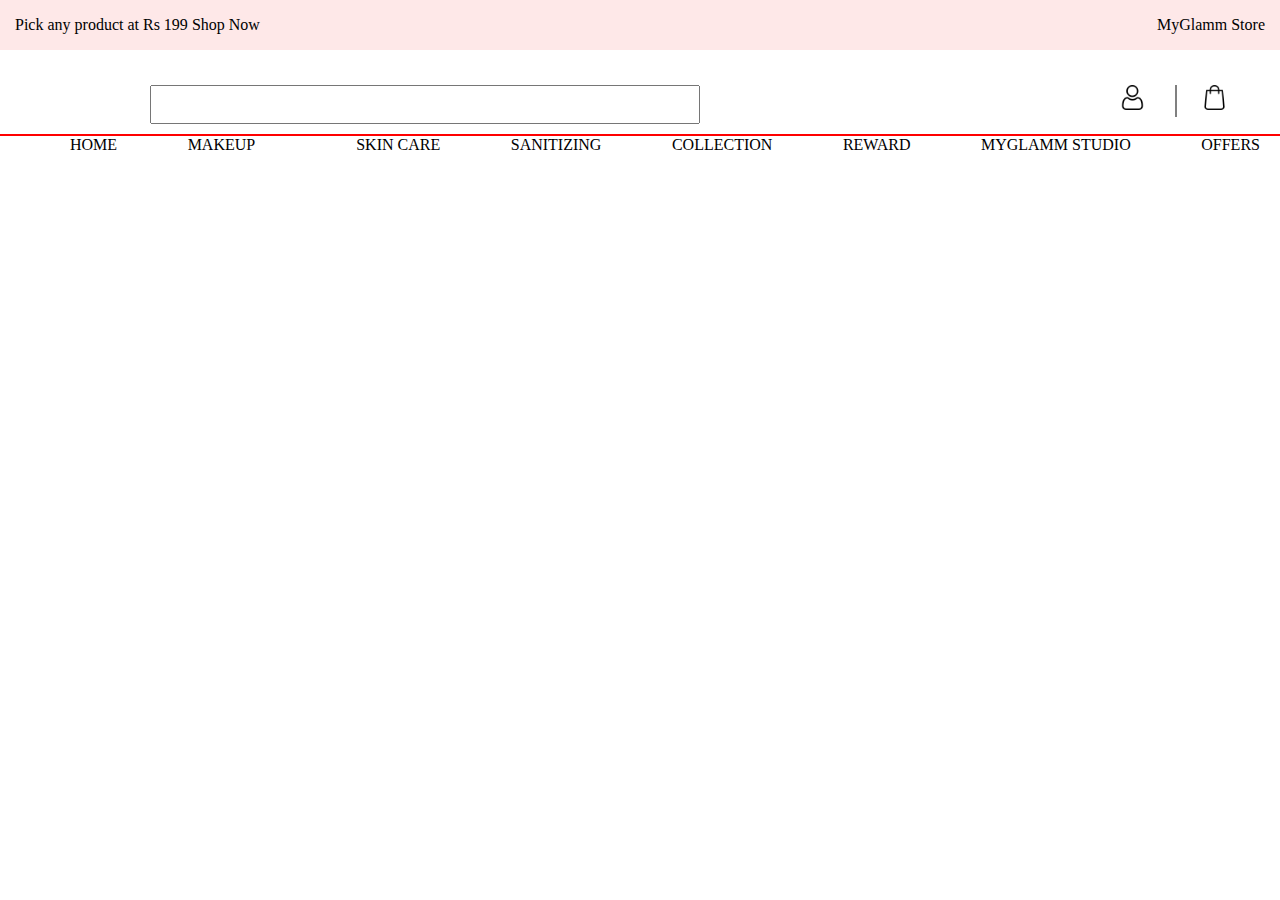
==== index.html @ 9468b870 "fp05_143_day_4" ====
<!DOCTYPE html>
<html lang="en">
<head>
    <meta charset="UTF-8">
    <meta http-equiv="X-UA-Compatible" content="IE=edge">
    <meta name="viewport" content="width=device-width, initial-scale=1.0">
    <title>Home</title>
    
    <link rel="stylesheet" href="./form.css">
    <link rel="stylesheet" href="./navbar.css">
</head>
<body>
    <div id="nav_box"></div>
    <div id="login_signup_box">
        <img src="../image/icon/cross.png" id="cross_symbole" />
        <div id="login_box"></div>
        <div id="signup_box"></div>
        <div id="login_signup">
            <button id="login_btn">Login</button>
            <button id="signup_btn">Signup</button>
        </div>
    </div>
    
   
</body>
</html>
<script src="./index.js" type="module"></script>
---- form.css ----
#cross_symbole{
    width: 35px;
    position: absolute;
    right: 15px;
    top: 15px;
}
#login_signup_logo{
    width: 30px;
}

#login_signup_box{
    position: absolute;
    display: none;
    width: 400px;
    height: 450px;
    background-color: rgb(161, 63, 63);
    margin-left: 400px;
    margin-top: 50px;
}

#signup_box{
    width: 300px;
    height: 350px;
    background-color: rgb(145, 53, 122);
    position: relative;
    top: 10px;
    left: 50px;
}

#signup_box{
    display: none;
}

#login_signup button{
    padding: 8px 15px;
}
#login_box{
    width: 300px;
    height: 350px;
    background-color: rgb(145, 53, 122);

    position: relative;
    top: 10px;
    left: 50px;
}
input{
    width: 80%;
    line-height: 30px;
    margin-left: 30px;
    margin-top: 20px;
}
#login_signup{
    position: relative;
    top: 40px;
    left: 100px;
}
#login_signup button{
    padding: 10px 30px;
}

.submit_btn{
    padding: 10px 30px;
    margin-top: 50px;
    margin-left: 100px
}
#already_account{
    margin-top: 30px;
    margin-left: 50px;
    color: white;
    font-size: 18px;
}
#already_login{
    color: rgb(156, 137, 30);
}
#signup_link_in_login{
    margin-top: 30px;
    margin-left: 50px;
    color: white;
    font-size: 18px;  
}
#signup_link_in_login span{
    color: rgb(214, 104, 31);
}
---- navbar.css ----
*{
    margin: 0px;
    padding: 0px;
    box-sizing: border-box;
}
#top_nav{
    width: 100%;
    height: 50px;
    background-color: #FEE8E8;
    display: flex;
    justify-content:space-between;
    align-items: center;
}
#pick_porduct{
    padding-left: 15px;
}
#myGlamm_store{
    padding-right: 15px;
}
#navbar{
    display: flex;
    justify-content:space-between;
    flex-grow: 5;
    border-bottom: 2px solid red;
}
#logo_container{
    flex-grow: 2;
    padding: 20px 0px;
    padding-left: 15px;
}
#search_bar{
    flex-grow: 8;
    padding: 15px 0px;
    padding-bottom: 10px;
}
#search_bar input{
    width: 550px;
    line-height: 35px;
}
#login_cart{
    display: flex;
    flex-grow: 1;
    gap: 30px;
    padding-top: 35px;

}
#bag_cart{
    border-left: 2px solid gray;
    height: 32px;
    padding-left: 25px;
}
#bag_cart img,#login_signup_img img{
    width: 25px;
}
#nav_link ul{
    display: flex;
    justify-content: space-between;
}
#nav_link li{
    padding: 0px 20px;
    text-decoration: none;
    list-style: none;
    color: red;
    /* background-color: blue; */
}
a{
    text-decoration: none;
    color: black
}
#nav_link{
    margin-left: 50px;
    position: relative;
}

#nav_makeup_div{
    width: 1100px;
    height: 480px;
    background-color: darkgray;
    display: none; 
    position: absolute;
    top: 15px;
    left: 25px;
}
#makeup:hover #nav_makeup_div{
    display: block;
}
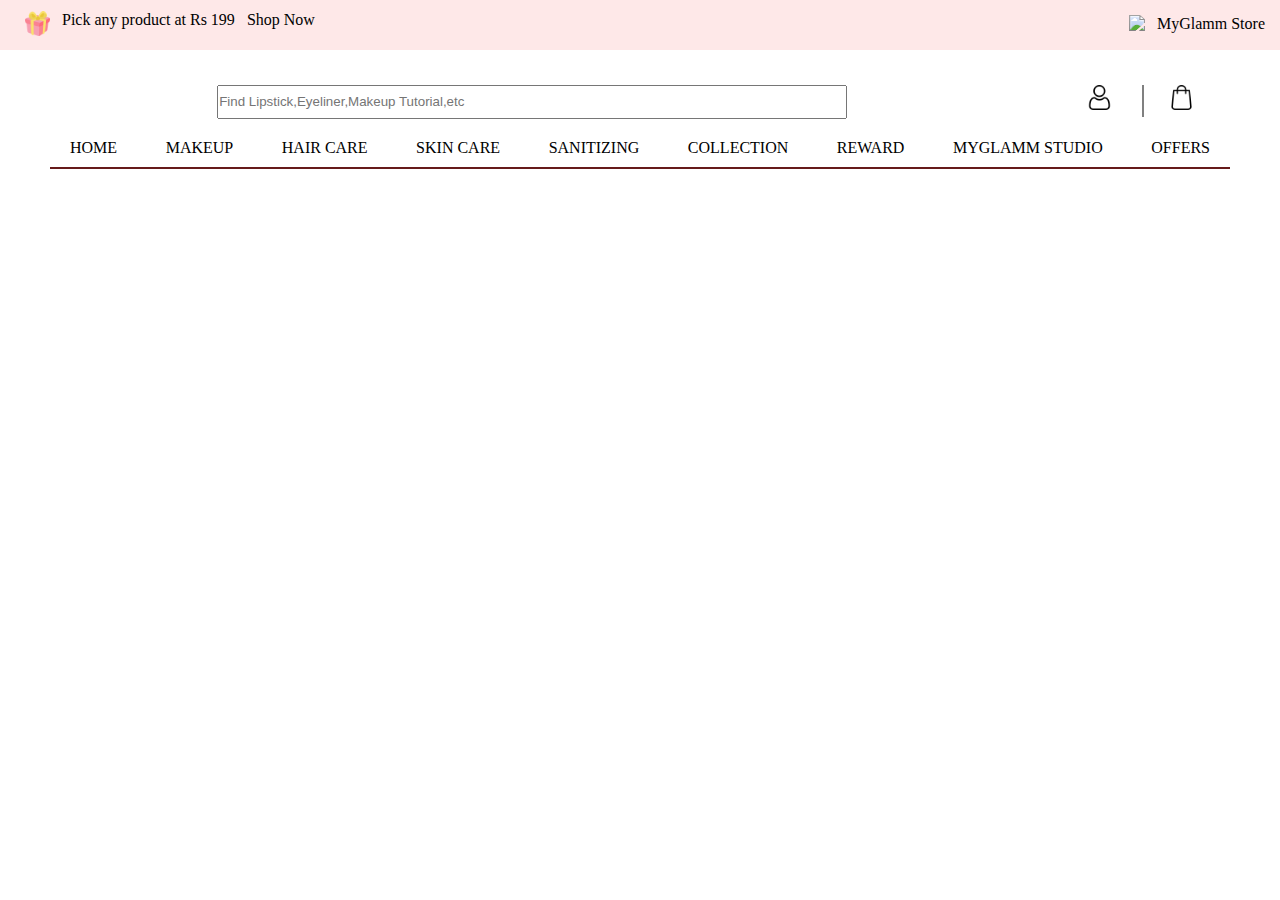
==== commit 2b15dec3: "navbar added" ====
--- a/index.html
+++ b/index.html
@@ -6,8 +6,10 @@
     <meta name="viewport" content="width=device-width, initial-scale=1.0">
     <title>Home</title>
     
+    <link rel="stylesheet" href="https://cdnjs.cloudflare.com/ajax/libs/font-awesome/4.7.0/css/font-awesome.min.css">
     <link rel="stylesheet" href="./form.css">
     <link rel="stylesheet" href="./navbar.css">
+    <link rel="stylesheet" href="./footer.css">
 </head>
 <body>
     <div id="nav_box"></div>
@@ -20,6 +22,7 @@
             <button id="signup_btn">Signup</button>
         </div>
     </div>
+    <div id="footer"></div>
     
    
 </body>
--- a/form.css
+++ b/form.css
@@ -13,15 +13,16 @@
     display: none;
     width: 400px;
     height: 450px;
-    background-color: rgb(161, 63, 63);
+    background-color: white;
     margin-left: 400px;
     margin-top: 50px;
+    box-shadow: rgba(0, 0, 0, 0.35) 0px 5px 15px;
 }
 
 #signup_box{
     width: 300px;
     height: 350px;
-    background-color: rgb(145, 53, 122);
+    /* background-color: rgb(145, 53, 122); */
     position: relative;
     top: 10px;
     left: 50px;
@@ -37,18 +38,18 @@
 #login_box{
     width: 300px;
     height: 350px;
-    background-color: rgb(145, 53, 122);
+    background-color: rgb(228, 181, 80);
 
     position: relative;
     top: 10px;
     left: 50px;
 }
-input{
-    width: 80%;
+ input{
+    width: 70%;
     line-height: 30px;
     margin-left: 30px;
-    margin-top: 20px;
-}
+     margin-top: 20px;
+ }
 #login_signup{
     position: relative;
     top: 40px;
--- a/navbar.css
+++ b/navbar.css
@@ -12,16 +12,29 @@
     align-items: center;
 }
 #pick_porduct{
+    display: flex;
+    gap: 12px;
     padding-left: 15px;
 }
+#pick_porduct img{
+    width: 35px;
+    padding-left: 10px;
+}
+#myGlamm_store img{
+    width: 20px;
+    margin-left: 20px;
+}
 #myGlamm_store{
+    display: flex;
+    gap: 12px;
     padding-right: 15px;
+    /* padding-top: 10px; */
 }
 #navbar{
     display: flex;
     justify-content:space-between;
     flex-grow: 5;
-    border-bottom: 2px solid red;
+    /* border-bottom: 2px solid red; */
 }
 #logo_container{
     flex-grow: 2;
@@ -32,11 +45,10 @@
     flex-grow: 8;
     padding: 15px 0px;
     padding-bottom: 10px;
-}
-#search_bar input{
-    width: 550px;
-    line-height: 35px;
-}
+    /* background-color: darkgray; */
+}
+
+
 #login_cart{
     display: flex;
     flex-grow: 1;
@@ -57,7 +69,7 @@
     justify-content: space-between;
 }
 #nav_link li{
-    padding: 0px 20px;
+    padding: 10px 20px;
     text-decoration: none;
     list-style: none;
     color: red;
@@ -70,18 +82,151 @@
 #nav_link{
     margin-left: 50px;
     position: relative;
-}
-
+    border-bottom: 2px solid rgb(102, 26, 26);
+    margin-right: 50px;
+}
+
+/* makeup  */
 #nav_makeup_div{
     width: 1100px;
     height: 480px;
-    background-color: darkgray;
-    display: none; 
-    position: absolute;
-    top: 15px;
-    left: 25px;
+    box-shadow: rgba(0, 0, 0, 0.25) 0px 54px 55px, rgba(0, 0, 0, 0.12) 0px -12px 30px, rgba(0, 0, 0, 0.12) 0px 4px 6px, rgba(0, 0, 0, 0.17) 0px 12px 13px, rgba(0, 0, 0, 0.09) 0px -3px 5px;
+    display: none; 
+    position: absolute;
+    top: 40px;
+    left: 25px;
+   
+}
+#nav_makeup_div div{
+    display: flex;
 }
 #makeup:hover #nav_makeup_div{
     display: block;
 }
 
+#faces ul,#lips ul,#eyes ul,#nails ul{
+    display: block;
+    line-height: 20px;
+}
+
+/* haircare */
+#nav_hair_div{
+    width: 1100px;
+    height: 480px;
+    box-shadow: rgba(0, 0, 0, 0.25) 0px 54px 55px, rgba(0, 0, 0, 0.12) 0px -12px 30px, rgba(0, 0, 0, 0.12) 0px 4px 6px, rgba(0, 0, 0, 0.17) 0px 12px 13px, rgba(0, 0, 0, 0.09) 0px -3px 5px;
+    display: none; 
+    position: absolute;
+    top: 40px;
+    left: 25px;
+    overflow: hidden;
+   
+}
+#nav_hair_div div{
+    display: flex;
+    gap: 20px;
+}
+#hair_care:hover #nav_hair_div{
+    display: block;
+}
+#nav_hair_image img{
+    width: 100%;
+    margin-top: 10px;   
+}
+#nav_hair_image div{
+    display: flex;
+    flex-direction: column;
+    text-align: center;
+    width: 200px;
+    color: black;
+    box-shadow: rgba(0, 0, 0, 0.24) 0px 3px 8px;
+    margin-left: 50px;
+    
+}
+#hair ul{
+    display: block;
+    line-height: 25px;
+}
+/* skin care */
+#nav_skin_div{
+    width: 1100px;
+    height: 480px;
+    box-shadow: rgba(0, 0, 0, 0.25) 0px 54px 55px, rgba(0, 0, 0, 0.12) 0px -12px 30px, rgba(0, 0, 0, 0.12) 0px 4px 6px, rgba(0, 0, 0, 0.17) 0px 12px 13px, rgba(0, 0, 0, 0.09) 0px -3px 5px;
+    display: none; 
+    position: absolute;
+    top: 40px;
+    left: 25px;
+    overflow: hidden;
+}
+#nav_skin_div div{
+    display: flex;
+    gap: 20px;
+}
+#skin_care:hover #nav_skin_div{
+    display: block;
+}
+#skin ul{
+    display: block;
+    line-height: 35px;
+}
+/* sanatizing */
+#nav_sanitizing_div{
+    width: 1100px;
+    height: 480px;
+    box-shadow: rgba(0, 0, 0, 0.25) 0px 54px 55px, rgba(0, 0, 0, 0.12) 0px -12px 30px, rgba(0, 0, 0, 0.12) 0px 4px 6px, rgba(0, 0, 0, 0.17) 0px 12px 13px, rgba(0, 0, 0, 0.09) 0px -3px 5px;
+    display: none; 
+    position: absolute;
+    top: 40px;
+    left: 25px;
+    overflow: hidden;
+}
+#nav_sanitizing_div div{
+    display: flex;
+    gap: 20px;
+}
+#sanitizing:hover #nav_sanitizing_div{
+    display: block;
+}
+#sanitizer ul{
+    display: block;
+    line-height: 35px;
+}
+/* collection */
+#nav_collection_div{
+    width: 1100px;
+    height: 480px;
+    box-shadow: rgba(0, 0, 0, 0.25) 0px 54px 55px, rgba(0, 0, 0, 0.12) 0px -12px 30px, rgba(0, 0, 0, 0.12) 0px 4px 6px, rgba(0, 0, 0, 0.17) 0px 12px 13px, rgba(0, 0, 0, 0.09) 0px -3px 5px;
+    display: none; 
+    position: absolute;
+    top: 40px;
+    left: 25px;
+    overflow: hidden;
+   
+}
+#nav_collection_div div{
+    display: flex;
+    gap: 5px;
+}
+ #collection:hover #nav_collection_div{
+    display: block;
+}
+
+ #nav_collection_image img{
+    width: 100%;
+    margin-top: 10px;
+   
+    
+}
+#nav_collection_image div{
+    display: flex;
+    flex-direction: column;
+    text-align: center;
+    width: 200px;
+    color: black;
+    box-shadow: rgba(0, 0, 0, 0.24) 0px 3px 8px;
+    margin-left: 10px;
+    
+}
+#collect ul{
+    display: block;
+    line-height: 30px;
+} --- a/footer.css
+++ b/footer.css
@@ -0,0 +1,58 @@
+*{
+    margin: 0px;
+    padding: 0px;
+    box-sizing: border-box;
+}
+#footer{
+    display: grid;
+    grid-template-columns: repeat(11,1fr);
+    gap: 15px;
+    overflow:visible;
+}
+#footer ul li{
+    list-style: none;  
+}
+#footer ul li a{
+    text-decoration: none;
+    color: black;
+    line-height: 30px;
+}
+.footer_heading{
+    color: coral;
+    font-weight: 600;
+    padding-bottom: 10px;
+}
+#footer_icon img{
+    margin-top: 25px;
+    width: 22px;
+    gap: 15px;
+   
+}
+#bottom_footer{
+    display: flex;
+    justify-content: space-between;
+    width: 90%;
+    margin: auto;
+    padding-top: 50px;
+}
+#bottom_footer #suscribe input{
+    line-height: 30px;
+    width: 350px;
+}
+#suscribe>div{
+    background-color: black;
+}
+#suscribe>p{
+    padding-bottom: 15px;
+}
+#bottom_footer #suscribe button{
+    padding: 9px 18px;
+    border: none;
+    background-color: black;
+    color: white;
+}
+#appStore img{
+    width: 100px;
+    display: inline-block;
+    margin-left: 95px;
+}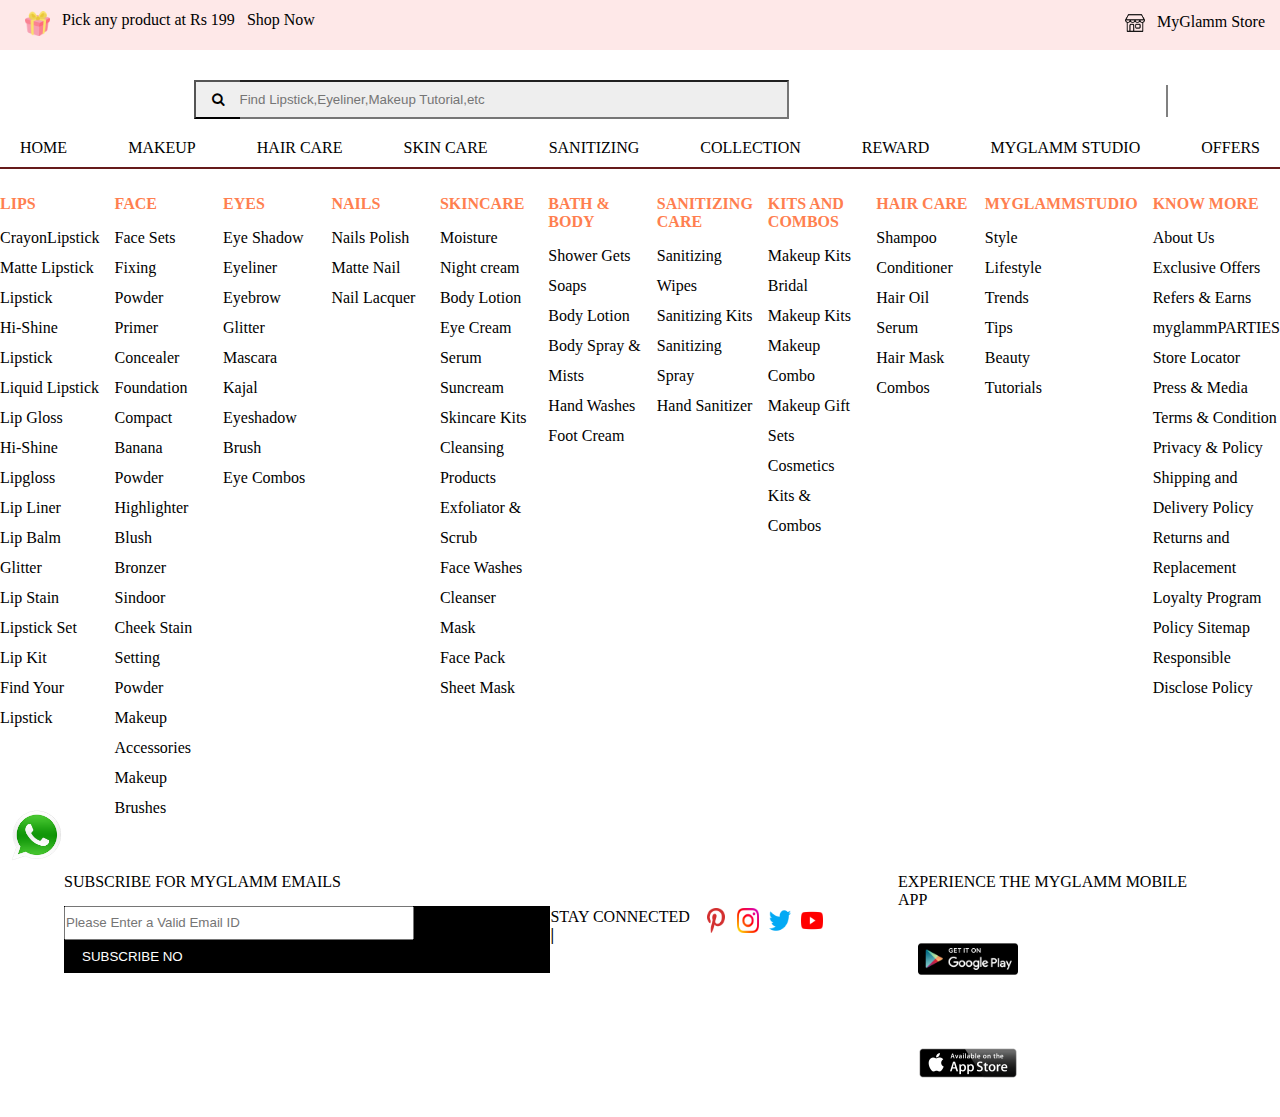
==== commit dc45ae2b: "added files" ====
--- a/index.html
+++ b/index.html
@@ -10,6 +10,7 @@
     <link rel="stylesheet" href="./form.css">
     <link rel="stylesheet" href="./navbar.css">
     <link rel="stylesheet" href="./footer.css">
+    <link rel="shortcut icon" href="https://files.myglamm.com/site-images/original/favicon.png" type="image/x-icon">
 </head>
 <body>
     <div id="nav_box"></div>
@@ -17,14 +18,207 @@
         <img src="../image/icon/cross.png" id="cross_symbole" />
         <div id="login_box"></div>
         <div id="signup_box"></div>
-        <div id="login_signup">
+        <!-- <div id="login_signup">
             <button id="login_btn">Login</button>
             <button id="signup_btn">Signup</button>
+        </div> -->
+    </div>
+    
+    		<!-- Whatsapp Chat API Start-->	
+			<div class="whatsapp" style="position: fixed;
+			display: block;
+			top: 90%;
+			z-index: 99;
+			float: right;
+			/* right: 2%; */
+			/* margin-right: 53px; */
+			float: 13px;
+			margin-left: 11px;
+			width: 51px;">
+				<div class="custom">
+					<div class="whatsapp"><a href="https://api.whatsapp.com/send?phone=+91 18004541244&amp;text=Hello" target=_blank">
+					<img src="./image/icon/whatspp.png"  style=" width: 51px;"></a>
+					</div>
+				</div>
+			</div>
+  		<!--Whatsapp Chat API End-->
+   <!-- Footer -->
+    <div id="footer_section">
+        <div id="footer">
+            <div id="footer_lips">
+                <ul>
+                    <li class="footer_heading">LIPS</li>
+                    <li><a href="#">CrayonLipstick</a></li>
+                    <li><a href="#">Matte Lipstick</a></li>
+                    <li><a href="#">Lipstick</a></li>
+                    <li><a href="#">Hi-Shine <br> Lipstick</a></li>
+                    <li><a href="#">Liquid Lipstick</a></li>
+                    <li><a href="#">Lip Gloss</a></li>
+                    <li><a href="#">Hi-Shine <br> Lipgloss</a></li>
+                    <li><a href="#">Lip Liner</a></li>
+                    <li><a href="#">Lip Balm</a></li>
+                    <li><a href="#">Glitter</a></li>
+                    <li><a href="#">Lip Stain</a></li>
+                    <li><a href="#">Lipstick Set</a></li>
+                    <li><a href="#">Lip Kit</a></li>
+                    <li><a href="#">Find Your <br> Lipstick</a></li>
+                </ul>
+            </div>
+            <div id="footer_face">
+                <ul>
+                    <li class="footer_heading">FACE</li>
+                    <li><a href="#">Face Sets</a></li>
+                    <li><a href="#">Fixing Powder</a></li>
+                    <li><a href="#">Primer</a></li>
+                    <li><a href="#">Concealer</a></li>
+                    <li><a href="#">Foundation</a></li>
+                    <li><a href="#">Compact</a></li>
+                    <li><a href="#">Banana Powder</a></li>
+                    <li><a href="#">Highlighter</a></li>
+                    <li><a href="#">Blush</a></li>
+                    <li><a href="#">Bronzer</a></li>
+                    <li><a href="#">Sindoor</a></li>
+                    <li><a href="#">Cheek Stain</a></li>
+                    <li><a href="#">Setting Powder</a></li>
+                    <li><a href="#">Makeup Accessories</a></li>
+                    <li><a href="#">Makeup Brushes</a></li>
+                </ul>
+            </div>
+            <div id="footer_eyes">
+                <ul>
+                    <li class="footer_heading">EYES</li>
+                    <li><a href="#">Eye Shadow</a></li>
+                    <li><a href="#">Eyeliner</a></li>
+                    <li><a href="#">Eyebrow</a></li>
+                    <li><a href="#">Glitter</a></li>
+                    <li><a href="#">Mascara</a></li>
+                    <li><a href="#">Kajal</a></li>
+                    <li><a href="#">Eyeshadow Brush</a></li>
+                    <li><a href="#">Eye Combos</a></li>
+                </ul>
+            </div>
+            <div id="footer_nails">
+                <ul>
+                    <li class="footer_heading">NAILS</li>
+                    <li><a href="#">Nails Polish</a></li>
+                    <li><a href="#">Matte Nail</a></li>
+                    <li><a href="#">Nail Lacquer</a></li>
+                </ul>
+            </div>
+            <div id="footer_skincare">
+                <ul>
+                    <li class="footer_heading">SKINCARE</li>
+                    <li><a href="#">Moisture</a></li>
+                    <li><a href="#">Night cream</a></li>
+                    <li><a href="#">Body Lotion</a></li>
+                    <li><a href="#">Eye Cream</a></li>
+                    <li><a href="#">Serum</a></li>
+                    <li><a href="#">Suncream</a></li>
+                    <li><a href="#">Skincare Kits</a></li>
+                    <li><a href="#">Cleansing Products</a></li>
+                    <li><a href="#">Exfoliator & Scrub</a></li>
+                    <li><a href="#">Face Washes</a></li>
+                    <li><a href="#">Cleanser</a></li>
+                    <li><a href="#">Mask</a></li>
+                    <li><a href="#">Face Pack</a></li>
+                    <li><a href="#">Sheet Mask</a></li>
+                </ul>
+            </div>
+            <div id="footer_bath_body">
+                <ul>
+                    <li class="footer_heading">BATH & BODY</li>
+                    <li><a href="#">Shower Gets</a></li>
+                    <li><a href="#">Soaps</a></li>
+                    <li><a href="#">Body Lotion</a></li>
+                    <li><a href="#">Body Spray & Mists</a></li>
+                    <li><a href="#">Hand Washes</a></li>
+                    <li><a href="#">Foot Cream</a></li>
+                </ul>
+            </div>
+            <div id="footer_sanitizing">
+                <ul>
+                    <li class="footer_heading"> SANITIZING CARE</li>
+                    <li><a href="#">Sanitizing  Wipes</a></li>
+                    <li><a href="#">Sanitizing Kits</a></li>
+                    <li><a href="#">Sanitizing Spray</a></li>
+                    <li><a href="#">Hand Sanitizer</a></li>
+                </ul> 
+            </div>
+            <div id="footer_kits_combo">
+                <ul>
+                    <li class="footer_heading">KITS AND COMBOS</li>
+                    <li><a href="">Makeup Kits</a></li>
+                    <li><a href="">Bridal Makeup Kits</a></li>
+                    <li><a href="">Makeup Combo</a></li>
+                    <li><a href="">Makeup Gift Sets</a></li>
+                    <li><a href="">Cosmetics Kits & Combos</a></li>
+                </ul>
+            </div>
+            <div id="footer_hair_care">
+                <ul>
+                    <li class="footer_heading">HAIR CARE</li>
+                    <li><a href="#">Shampoo</a></li>
+                    <li><a href="#">Conditioner</a></li>
+                    <li><a href="#">Hair Oil</a></li>
+                    <li><a href="#">Serum</a></li>
+                    <li><a href="#">Hair Mask</a></li>
+                    <li><a href="#">Combos</a></li>
+                </ul>
+            </div>
+            <div id="footer_myglamm_studio">
+                <ul>
+                    <li class="footer_heading">MYGLAMMSTUDIO</li>
+                    <li><a href="#">Style</a></li>
+                    <li><a href="#">Lifestyle</a></li>
+                    <li><a href="#">Trends</a></li>
+                    <li><a href="#">Tips</a></li>
+                    <li><a href="#">Beauty</a></li>
+                    <li><a href="#">Tutorials</a></li>
+                </ul>
+            </div>
+            <div id="footer_know_more">
+                <ul>
+                    <li class="footer_heading">KNOW MORE</li>
+                    <li><a href="#">About Us</a></li>
+                    <li><a href="#">Exclusive Offers</a></li>
+                    <li><a href="#">Refers & Earns</a></li>
+                    <li><a href="#">myglammPARTIES</a></li>
+                    <li><a href="#">Store Locator</a></li>
+                    <li><a href="#">Press & Media</a></li>
+                    <li><a href="#">Terms & Condition</a></li>
+                    <li><a href="#">Privacy & Policy</a></li>
+                    <li><a href="#">Shipping and Delivery Policy</a></li>
+                    <li><a href="#">Returns and Replacement</a></li>
+                    <li><a href="#">Loyalty Program Policy Sitemap</a></li>
+                    <li><a href="#">Responsible Disclose Policy</a></li>
+        
+                </ul>
+            </div>
+        </div>
+        <div id="bottom_footer">
+            <div id="suscribe">
+                <p>SUBSCRIBE FOR MYGLAMM EMAILS</p>
+                <div >
+                    <input type="email" name="" id="" placeholder="Please Enter a Valid Email ID">
+                    <button>SUBSCRIBE NO</button>
+                </div>
+            </div>
+            <div id="footer_icon">
+                <span>STAY CONNECTED <span style="font-weight: bold;">|</span></span>
+                <img src="./image/icon/pinterest.png" alt="">
+                <img src="./image/icon/instagram.png" alt="">
+                <img src="./image/icon/twitter.png" alt="">
+                <img src="./image/icon/youtube.png" alt="">
+            </div>
+            <div>
+                <p style="margin-left: 75px;">EXPERIENCE THE MYGLAMM MOBILE APP</p>
+                <div id="appStore">
+                    <img src="./image/icon/androidApp.png">
+                    <img src="./image/icon/appStore.png" alt="">
+                </div>
+            </div>
         </div>
     </div>
-    <div id="footer"></div>
-    
-   
 </body>
 </html>
 <script src="./index.js" type="module"></script>--- a/form.css
+++ b/form.css
@@ -1,8 +1,8 @@
 #cross_symbole{
-    width: 35px;
+    width: 30px;
     position: absolute;
     right: 15px;
-    top: 15px;
+    top: 10px;
 }
 #login_signup_logo{
     width: 30px;
@@ -38,14 +38,15 @@
 #login_box{
     width: 300px;
     height: 350px;
-    background-color: rgb(228, 181, 80);
+    /* background-color: rgb(228, 181, 80); */
 
     position: relative;
     top: 10px;
     left: 50px;
+   
 }
- input{
-    width: 70%;
+ #signup_name,#signup_email,#signup_password,#login_name,#login_password{
+    width: 90%;
     line-height: 30px;
     margin-left: 30px;
      margin-top: 20px;
@@ -61,22 +62,24 @@
 
 .submit_btn{
     padding: 10px 30px;
-    margin-top: 50px;
+    margin-top: 30px;
     margin-left: 100px
 }
 #already_account{
-    margin-top: 30px;
-    margin-left: 50px;
-    color: white;
+    margin-top: 18px;
+    margin-left: 60px;
+    color: black;
     font-size: 18px;
+    padding-bottom: 25px;
 }
 #already_login{
     color: rgb(156, 137, 30);
+   
 }
 #signup_link_in_login{
     margin-top: 30px;
     margin-left: 50px;
-    color: white;
+    color: black;
     font-size: 18px;  
 }
 #signup_link_in_login span{
--- a/navbar.css
+++ b/navbar.css
@@ -3,6 +3,13 @@
     padding: 0px;
     box-sizing: border-box;
 }
+#nav_box{
+    width: 100%;
+    position: fixed;
+    top: 0px;
+    margin-bottom: 200px;
+    
+}
 #top_nav{
     width: 100%;
     height: 50px;
@@ -34,6 +41,9 @@
     display: flex;
     justify-content:space-between;
     flex-grow: 5;
+    background-color: white;
+    /* position: fixed; */
+
     /* border-bottom: 2px solid red; */
 }
 #logo_container{
@@ -47,7 +57,26 @@
     padding-bottom: 10px;
     /* background-color: darkgray; */
 }
-
+#search_bar input{
+    width: 60%;
+    margin-top: 15px;
+    line-height: 35px;
+    border-left: none;
+    outline-width: none;
+    background-color: #eee;
+    
+}
+#search_bar button{
+    width: 5%;
+    padding: 10px;
+    border-right: none;
+    transform: translateX(4px);
+    /* transform: translateY(0.5px); */
+}
+      
+#search_bar_input:focus {
+    outline: none;
+  }
 
 #login_cart{
     display: flex;
@@ -63,6 +92,14 @@
 }
 #bag_cart img,#login_signup_img img{
     width: 25px;
+}
+#nav_link{
+    /* margin-left: 50px; */
+    position: relative;
+    border-bottom: 2px solid rgb(102, 26, 26);
+    /* margin-right: 50px; */
+    background-color: white;
+    
 }
 #nav_link ul{
     display: flex;
@@ -79,12 +116,7 @@
     text-decoration: none;
     color: black
 }
-#nav_link{
-    margin-left: 50px;
-    position: relative;
-    border-bottom: 2px solid rgb(102, 26, 26);
-    margin-right: 50px;
-}
+
 
 /* makeup  */
 #nav_makeup_div{
@@ -95,6 +127,7 @@
     position: absolute;
     top: 40px;
     left: 25px;
+    background-color: #FEE8E8;
    
 }
 #nav_makeup_div div{
@@ -119,6 +152,7 @@
     top: 40px;
     left: 25px;
     overflow: hidden;
+    background-color: #FEE8E8;
    
 }
 #nav_hair_div div{
@@ -155,7 +189,9 @@
     position: absolute;
     top: 40px;
     left: 25px;
-    overflow: hidden;
+    z-index: 999;
+    overflow: hidden;
+    background-color: #FEE8E8;
 }
 #nav_skin_div div{
     display: flex;
@@ -178,6 +214,7 @@
     top: 40px;
     left: 25px;
     overflow: hidden;
+    background-color: #FEE8E8;
 }
 #nav_sanitizing_div div{
     display: flex;
@@ -200,6 +237,7 @@
     top: 40px;
     left: 25px;
     overflow: hidden;
+    background-color: #FEE8E8;
    
 }
 #nav_collection_div div{
--- a/footer.css
+++ b/footer.css
@@ -2,6 +2,9 @@
     margin: 0px;
     padding: 0px;
     box-sizing: border-box;
+}
+#footer_section{
+    margin-top: 195px;
 }
 #footer{
     display: grid;
@@ -22,11 +25,21 @@
     font-weight: 600;
     padding-bottom: 10px;
 }
+#footer_icon{
+    margin-top: 35px;
+    display: flex;
+    gap: 10px; 
+}
 #footer_icon img{
-    margin-top: 25px;
+    /* margin-top: 25px; */
     width: 22px;
-    gap: 15px;
+    height: 25px;
+    
    
+}
+#footer_icon span{
+    border-left: 2px;
+    height: 10px;
 }
 #bottom_footer{
     display: flex;
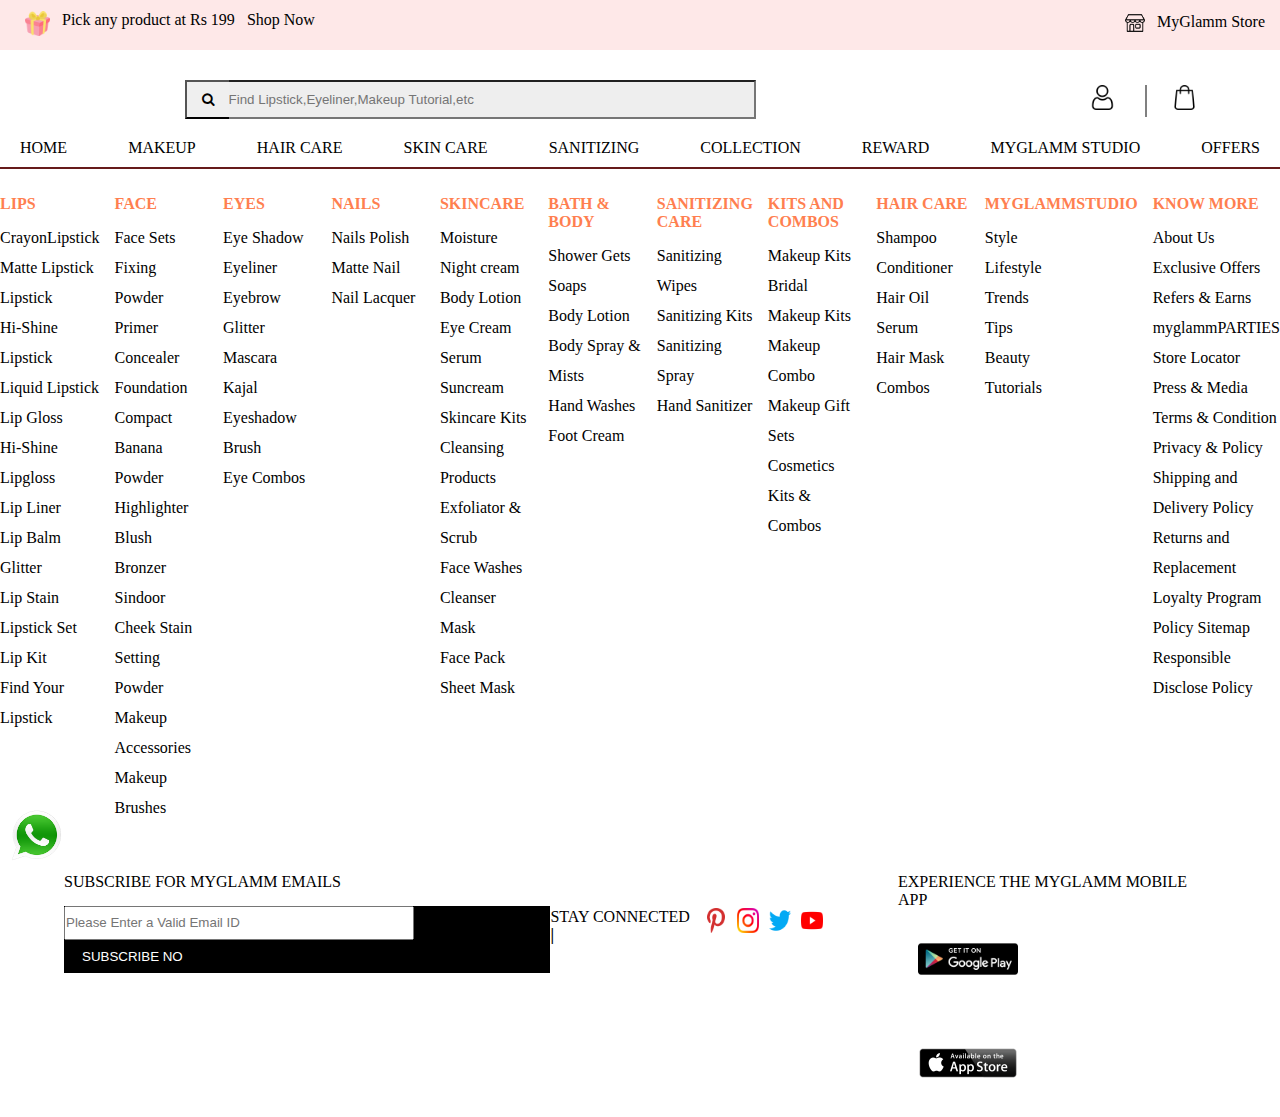
==== commit 675e017c: "addedfiles" ====
--- a/index.html
+++ b/index.html
@@ -15,7 +15,7 @@
 <body>
     <div id="nav_box"></div>
     <div id="login_signup_box">
-        <img src="../image/icon/cross.png" id="cross_symbole" />
+        <img src="image/icon/cross.png" id="cross_symbole" />
         <div id="login_box"></div>
         <div id="signup_box"></div>
         <!-- <div id="login_signup">
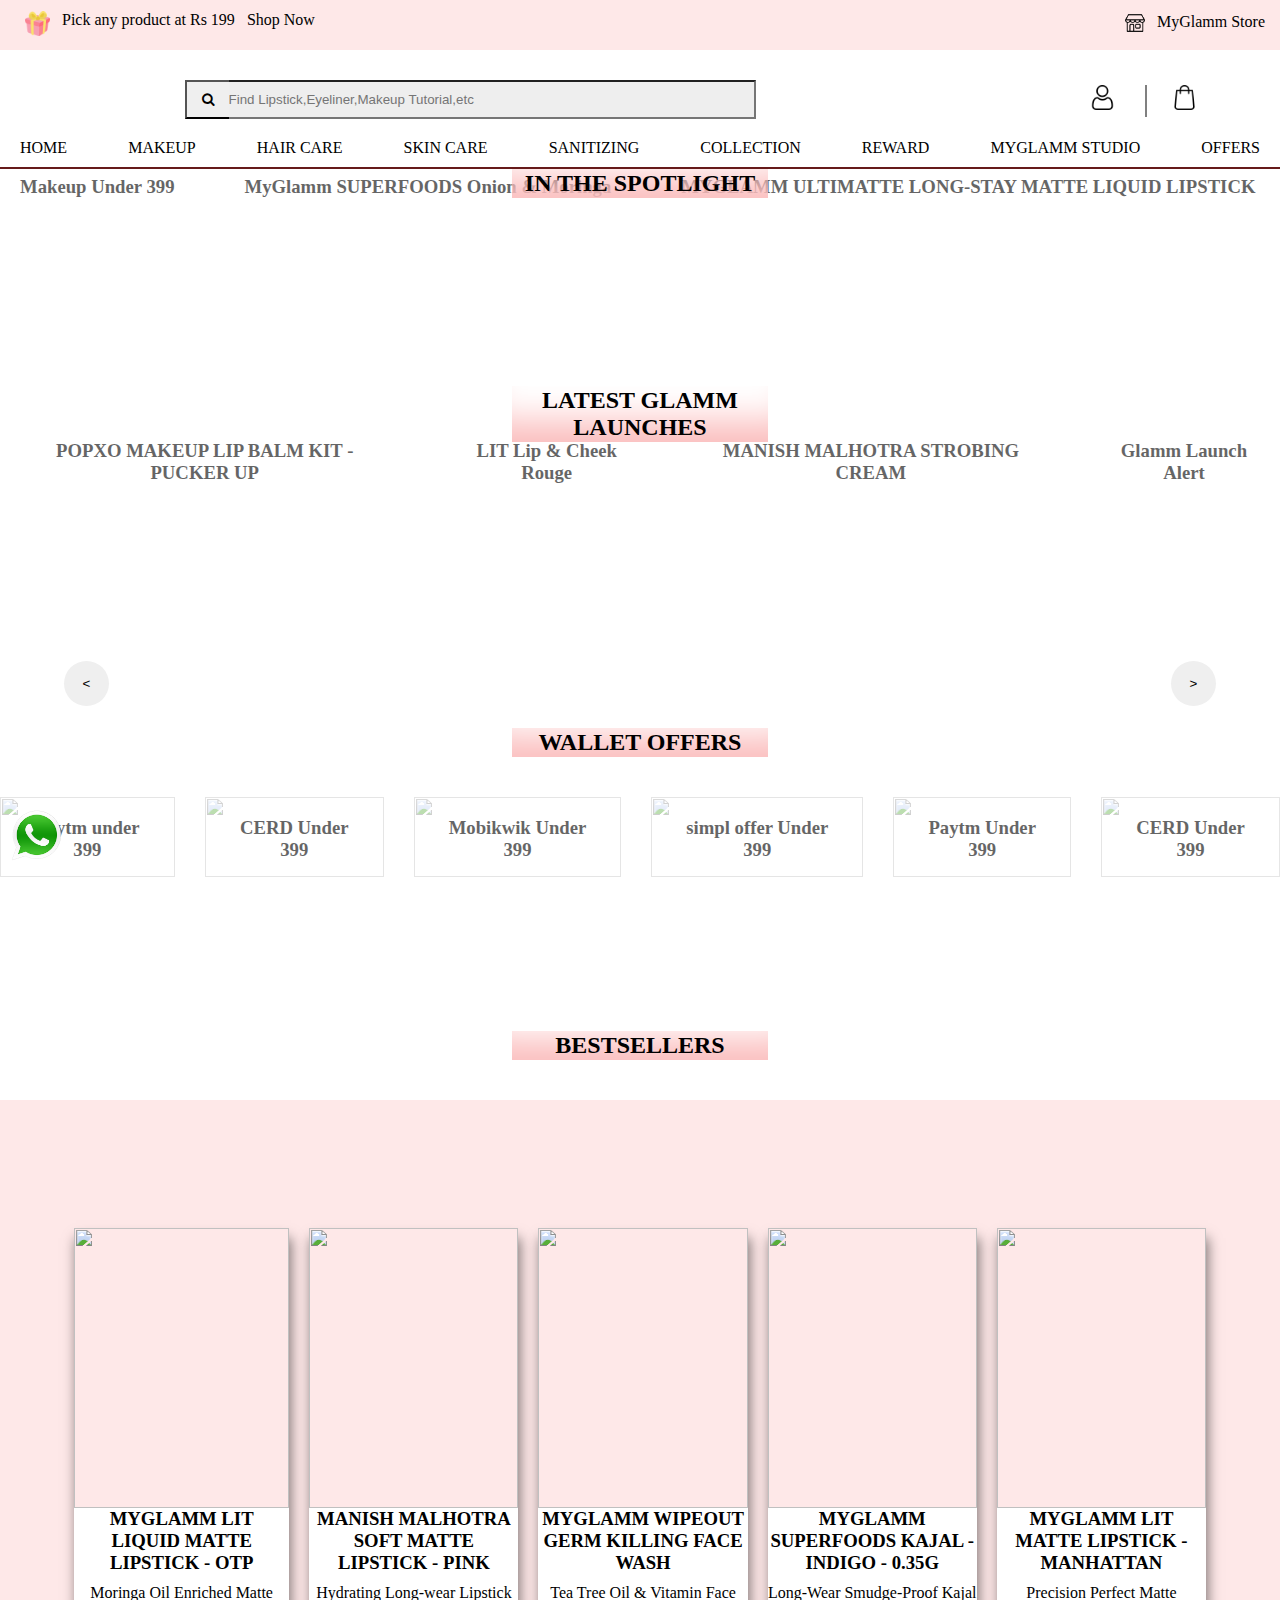
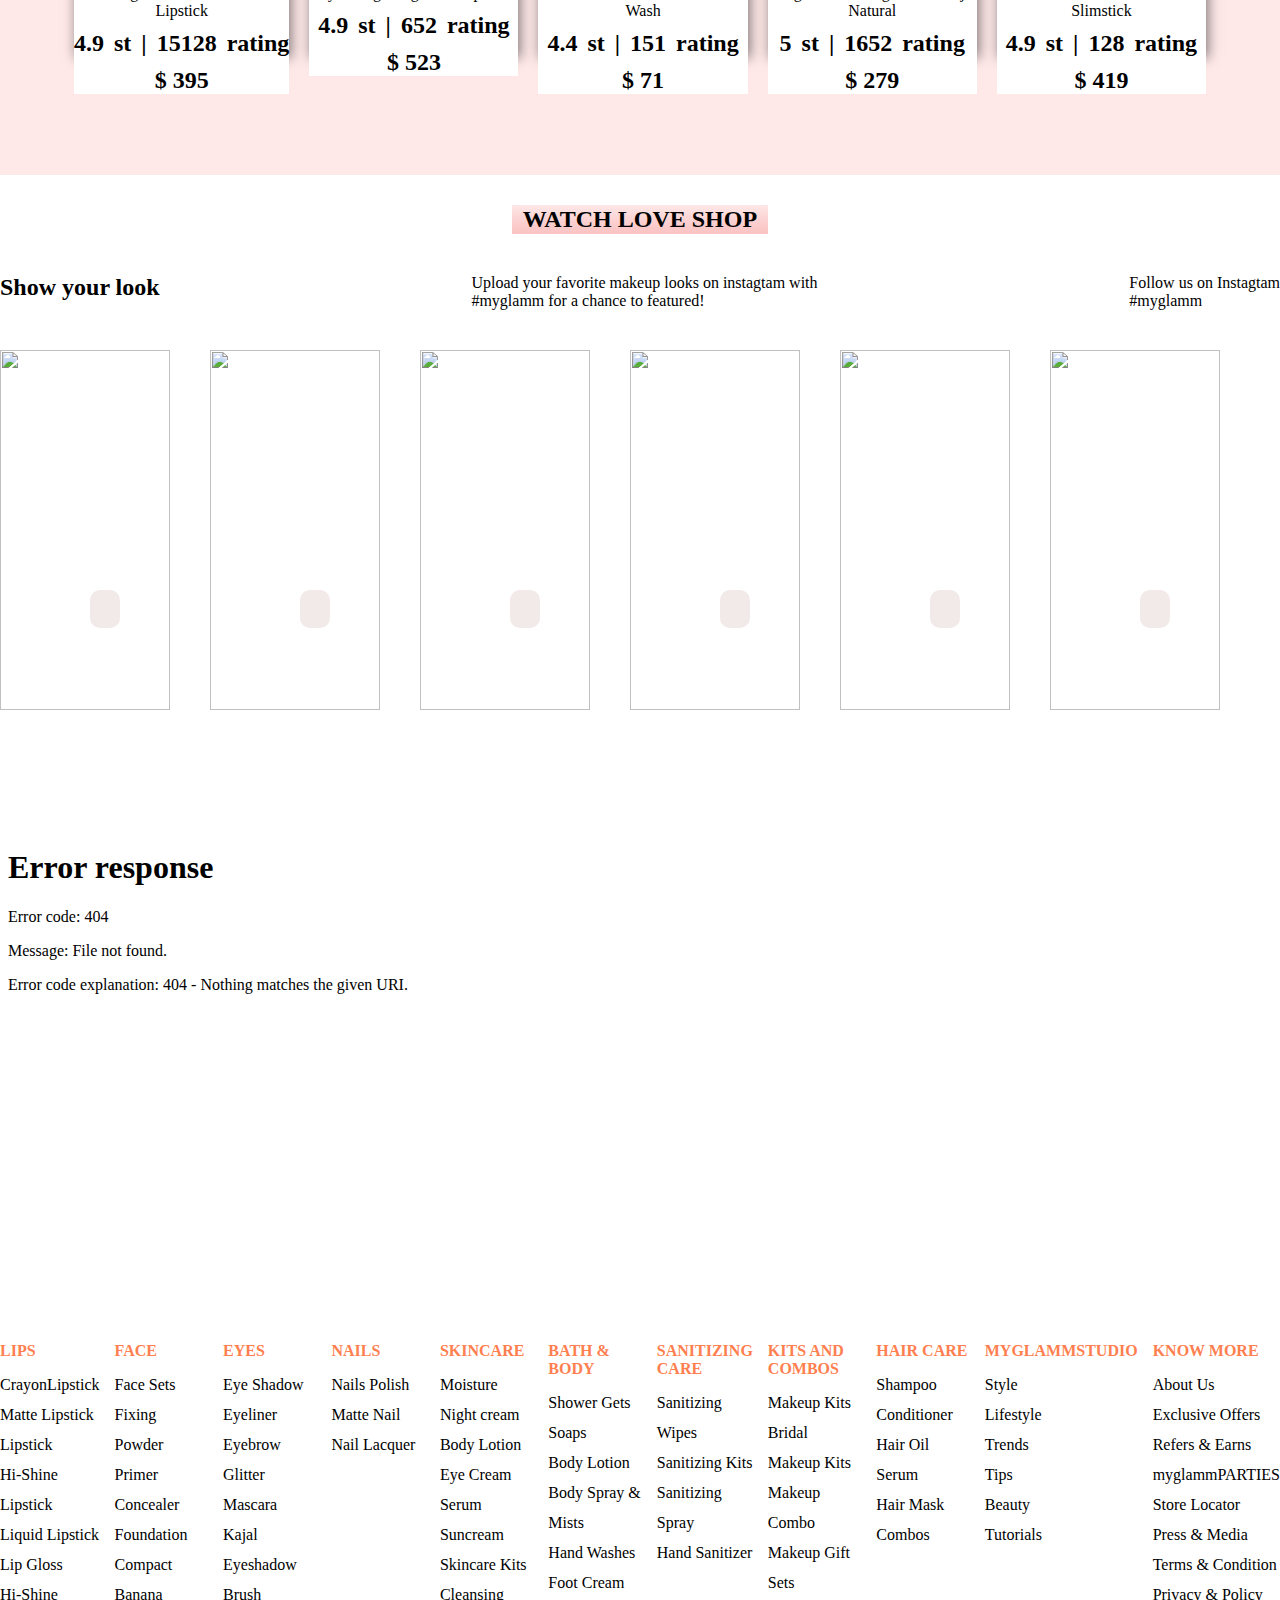
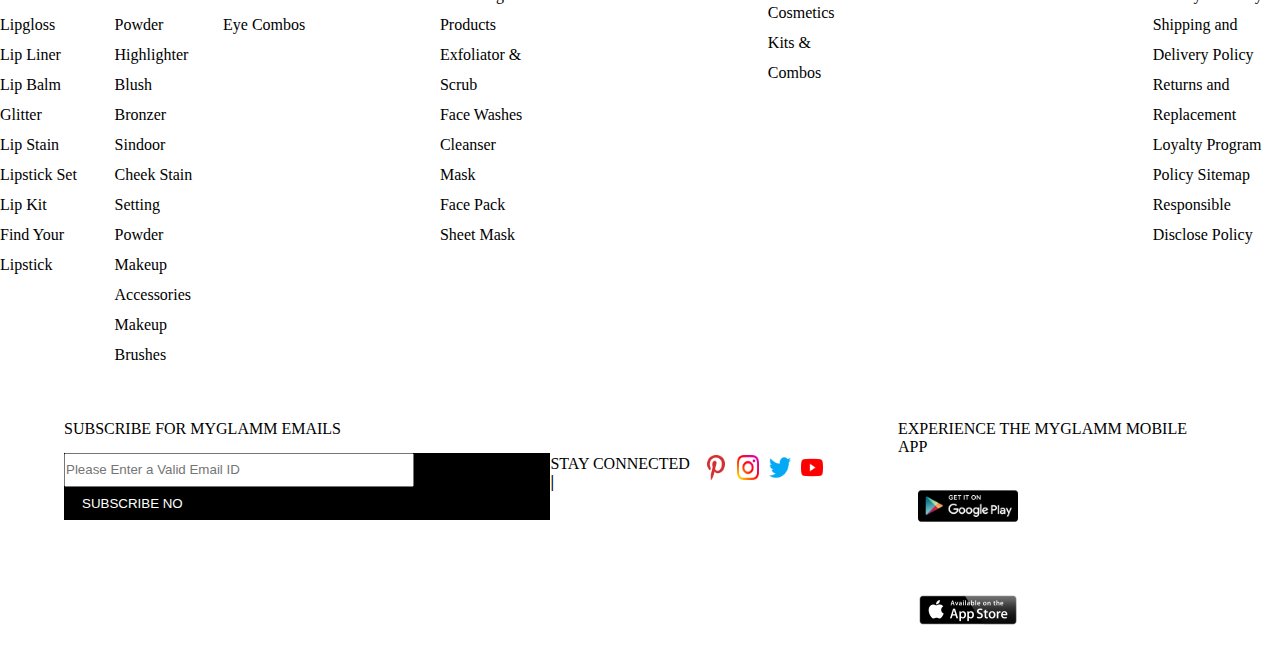
==== commit 90f9c623: "day5" ====
--- a/index.html
+++ b/index.html
@@ -6,11 +6,23 @@
     <meta name="viewport" content="width=device-width, initial-scale=1.0">
     <title>Home</title>
     
+    <!-- <link rel="stylesheet" href="https://cdn.jsdelivr.net/npm/bootstrap@4.3.1/dist/css/bootstrap.min.css" integrity="sha384-ggOyR0iXCbMQv3Xipma34MD+dH/1fQ784/j6cY/iJTQUOhcWr7x9JvoRxT2MZw1T" crossorigin="anonymous"> -->
+
     <link rel="stylesheet" href="https://cdnjs.cloudflare.com/ajax/libs/font-awesome/4.7.0/css/font-awesome.min.css">
     <link rel="stylesheet" href="./form.css">
     <link rel="stylesheet" href="./navbar.css">
     <link rel="stylesheet" href="./footer.css">
     <link rel="shortcut icon" href="https://files.myglamm.com/site-images/original/favicon.png" type="image/x-icon">
+
+
+ 
+    <script src="https://kit.fontawesome.com/285d6713d8.js" crossorigin="anonymous"></script>
+    <link rel="stylesheet" href="home.css">
+     <link rel="stylesheet" href="https://cdnjs.cloudflare.com/ajax/libs/slick-carousel/1.8.1/slick-theme.min.css" integrity="sha512-17EgCFERpgZKcm0j0fEq1YCJuyAWdz9KUtv1EjVuaOz8pDnh/0nZxmU6BBXwaaxqoi9PQXnRWqlcDB027hgv9A==" crossorigin="anonymous" referrerpolicy="no-referrer" />
+    <link rel="stylesheet" href="https://cdnjs.cloudflare.com/ajax/libs/slick-carousel/1.8.1/slick.min.css" integrity="sha512-yHknP1/AwR+yx26cB1y0cjvQUMvEa2PFzt1c9LlS4pRQ5NOTZFWbhBig+X9G9eYW/8m0/4OXNx8pxJ6z57x0dw==" crossorigin="anonymous" referrerpolicy="no-referrer" />
+
+<!-- bootstrap -->
+<!-- <link rel="stylesheet" href="https://cdn.jsdelivr.net/npm/bootstrap@4.3.1/dist/css/bootstrap.min.css" integrity="sha384-ggOyR0iXCbMQv3Xipma34MD+dH/1fQ784/j6cY/iJTQUOhcWr7x9JvoRxT2MZw1T" crossorigin="anonymous"> -->
 </head>
 <body>
     <div id="nav_box"></div>
@@ -42,6 +54,300 @@
 				</div>
 			</div>
   		<!--Whatsapp Chat API End-->
+
+
+<!-- home -->
+
+<div id="#main">
+    <div id="div1">
+   
+        <div><h2>IN THE SPOTLIGHT</h2></div>
+    </div>
+    <div id="div2">
+        <div>
+        <div>
+            <img class="img1" src="https://files.myglamm.com/site-images/original/In-the-spotlight-700x488_6.jpg" alt="">
+            <div class="text_div"><h3>Makeup Under 399</h3></div>
+        </div>
+      
+
+        <div>
+            <img class="img1" src="https://files.myglamm.com/site-images/original/700x488sf.gif" alt="">
+            <div class="text_div"><h3>MyGlamm SUPERFOODS Onion & Moringa</h3></div>
+        </div>
+
+        <div>
+            <img class="img1" src="https://files.myglamm.com/site-images/original/700x488wpo_1.gif" alt="">
+            <div class="text_div"><h3>
+                MYGLAMM ULTIMATTE LONG-STAY MATTE LIQUID LIPSTICK</h3></div>
+        </div>
+    </div>
+
+    </div>
+    <div class="image_div">
+        <img src="https://files.myglamm.com/site-images/original/2240x614mg.jpg" alt="">
+    </div>
+<!-- </div> -->
+<div id="div11">
+   
+    <div><h2>LATEST GLAMM LAUNCHES</h2></div>
+</div>
+<div id="div2">
+    <div>
+    <div>
+        <img class="img1" src="https://files.myglamm.com/site-images/original/700X488_2.gif" alt="">
+        <div class="text_div"><h3>
+            POPXO MAKEUP LIP BALM KIT - PUCKER UP</h3></div>
+    </div>
+  
+
+    <div>
+        <img class="img1" src="https://files.myglamm.com/site-images/original/mg700x488.jpg" alt="">
+        <div class="text_div"><h3>LIT Lip & Cheek Rouge</h3></div>
+    </div>
+
+    <div>
+        <img class="img1" src="https://files.myglamm.com/site-images/original/Strobing-Cream-700x488.png" alt="">
+        <div class="text_div"><h3>
+            MANISH MALHOTRA STROBING CREAM</h3></div>
+    </div>
+
+    <div>
+        <img class="img1" src="https://files.myglamm.com/site-images/original/700x488lgl_1.jpg" alt="">
+        <div class="text_div"><h3>Glamm Launch Alert</h3></div>
+    </div>
+</div>
+
+</div>
+
+<div class="image_div">
+    <img  src="https://files.myglamm.com/site-images/original/Community-Banner-2240-x-344_1.jpg" alt="">
+</div>
+<div class="image_div">
+    <img id="slimg" src="https://files.myglamm.com/site-images/original/1920x527sk.jpg" alt="">
+    <button id="left_btn"><</button>
+    <button id="right_btn">></button>
+</div>
+<div class="image_div">
+    <img id="myglm" src="https://files.myglamm.com/site-images/original/Desktop-MM.jpg" alt="">
+</div>
+
+<!-- wallet offer -->
+<div id="div11">
+   
+    <div><h2>WALLET OFFERS</h2></div>
+</div>
+<div id="div2">
+    <div>
+    <div>
+        <img class="img_wallet" src="https://files.myglamm.com/site-images/original/paytm-720x750_5.jpg" alt="">
+        <div class="text_divv"><h3>Paytm under 399</h3></div>
+    </div>
+  
+
+    <div>
+        <img class="img_wallet" src="https://files.myglamm.com/site-images/original/CRED-Pay-720x750_4.jpg" alt="">
+        <div class="text_divv"><h3>CERD Under 399</h3></div>
+    </div>
+
+    <div>
+        <img class="img_wallet" src="https://files.myglamm.com/site-images/original/mobikwik-720x750_6.jpg" alt="">
+        <div class="text_divv"><h3>Mobikwik Under 399</h3></div>
+    </div>
+
+    <div>
+        <img class="img_wallet" src="https://files.myglamm.com/site-images/original/simpl-720x750_7.jpg" alt="">
+        <div class="text_divv"><h3>simpl offer Under 399</h3></div>
+    </div>
+    <div>
+        <img class="img_wallet" src="https://files.myglamm.com/site-images/original/paytm-720x750_5.jpg" alt="">
+        <div class="text_divv"><h3>Paytm Under 399</h3></div>
+    </div>
+    <div>
+        <img class="img_wallet" src="https://files.myglamm.com/site-images/original/CRED-Pay-720x750_4.jpg" alt="">
+        <div class="text_divv"><h3>CERD Under 399</h3></div>
+    </div>
+</div>
+
+</div>
+
+
+<!-- slider -->
+<div id="div11">
+   
+    <div><h2>BESTSELLERS</h2></div>
+</div>
+<div class="containerm">
+<div class="contain slider" >
+  
+            <div class="box">
+                <img class="model" src="https://files.myglamm.com/site-images/400x400/OTTP-(1).jpg" alt="">
+                <div class="details">
+                    <h3>MYGLAMM LIT LIQUID MATTE LIPSTICK - OTP</h3>
+                    <p>Moringa Oil Enriched Matte Lipstick</p>
+                    <div class="rating">
+                        <h2>4.9</h2>
+                        <h2>st</h2>
+                        <h2>|</h2>
+                        <h2>15128</h2>
+                        <h2>rating</h2>
+                    </div>
+                    <h2>$ 395</h2>
+                </div>
+            </div>
+
+       
+       
+            <div class="box">
+                <img class="model" src="https://files.myglamm.com/site-images/400x400/Soft-Matte-post-1-Poppy-Pink.jpg" alt="">
+                <div class="details">
+                    <h3>MANISH MALHOTRA SOFT MATTE LIPSTICK - PINK</h3>
+                    <p>Hydrating Long-wear Lipstick</p>
+                    <div class="rating">
+                        <h2>4.9</h2>
+                        <h2>st</h2>
+                        <h2>|</h2>
+                        <h2>652</h2>
+                        <h2>rating</h2>
+                    </div>
+                    <h2>$ 523</h2>
+                </div>
+            </div>
+            <div class="box">
+                <img class="model" src="https://files.myglamm.com/site-images/400x400/Facewash_3.jpg" alt="">
+                <div class="details">
+                    <h3>MYGLAMM WIPEOUT GERM KILLING FACE WASH</h3>
+                    <p>Tea Tree Oil & Vitamin  Face Wash</p>
+                    <div class="rating">
+                        <h2>4.4</h2>
+                        <h2>st</h2>
+                        <h2>|</h2>
+                        <h2>151</h2>
+                        <h2>rating</h2>
+                    </div>
+                    <h2>$ 71</h2>
+                </div>
+            </div>
+            <div class="box">
+                <img class="model" src="https://files.myglamm.com/site-images/800x800/Artboard-1-(1)-(1).jpg" alt="">
+                <div class="details">
+                    <h3>MYGLAMM SUPERFOODS KAJAL - INDIGO - 0.35G</h3>
+                    <p>Long-Wear Smudge-Proof Kajal Natural </p>
+                    <div class="rating">
+                        <h2>5</h2>
+                        <h2>st</h2>
+                        <h2>|</h2>
+                        <h2>1652</h2>
+                        <h2>rating</h2>
+                    </div>
+                    <h2>$ 279</h2>
+                </div>
+            </div>
+            <div class="box">
+                <img class="model" src="https://files.myglamm.com/site-images/800x800/MHML-(1).jpg" alt="">
+                <div class="details">
+                    <h3>
+                        MYGLAMM LIT MATTE LIPSTICK - MANHATTAN</h3>
+                    <p>Precision Perfect Matte Slimstick</p>
+                    <div class="rating">
+                        <h2>4.9</h2>
+                        <h2>st</h2>
+                        <h2>|</h2>
+                        <h2>128</h2>
+                        <h2>rating</h2>
+                    </div>
+                    <h2>$ 419</h2>
+                </div>
+            </div>
+</div>
+
+</div>
+
+<!-- vedio -->
+<div id="div11">
+   
+<div><h2>WATCH LOVE SHOP</h2></div>
+
+</div>
+<div class="sort_i">
+<h2>Show your look</h2>
+<div>
+    <p>Upload your favorite makeup looks on instagtam with </p>
+    <p> #myglamm  for a chance to featured!</p>
+
+</div>
+<div>
+    <p>Follow us on Instagtam</p>
+    <p> #myglamm</p>
+
+</div>
+
+
+
+
+</div>
+<div class="sort_vedio"> 
+<div>
+    <img src="https://m.photoslurp.com/vt720/pslurpmedia.s3.amazonaws.com/manual/pk41666652_0.mp4.jpg" alt="">
+    <div class="icon" onclick="onvedio()"><i class="fa-brands fa-instagram"></i></div>
+    <!-- <div class="popup"> -->
+
+        <!-- <div class="model" id="myModal"></div> -->
+        <!-- <video width="320" height="240" autoplay>
+            <source src="movie.mp4" type="video/mp4">
+          
+          </video> -->
+    <!-- </div> -->
+</div>
+<div><img src="https://m.photoslurp.com/i/fit?width=720&height=720&url=https%3A%2F%2Fpslurpmedia.s3.amazonaws.com%2Fmanual%2Fpk41666640_0.jpg" alt="">
+    <div class="icon"><i class="fa-brands fa-instagram"></i></div>
+</div>
+<div><img src="https://m.photoslurp.com/vt720/pslurpmedia.s3.amazonaws.com/manual/pk41666532_0.mp4.jpg" alt="">
+    <div class="icon"><i class="fa-brands fa-instagram"></i></div>
+</div>
+<div><img src="https://m.photoslurp.com/vt720/pslurpmedia.s3.amazonaws.com/manual/pk41666502_0.mp4.jpg" alt="">
+    <div class="icon"><i class="fa-brands fa-instagram"></i></div>
+</div>
+<div><img src="https://m.photoslurp.com/vt720/pslurpmedia.s3.amazonaws.com/instagram-business/17958651245047014_0.mp4.jpg" alt="">
+    <div class="icon"><i class="fa-brands fa-instagram"></i></div>
+</div>
+<div><img src="https://m.photoslurp.com/vt720/pslurpmedia.s3.amazonaws.com/instagram-business/18000033826502299_0.mp4.jpg" alt="">
+    <div class="icon"><i class="fa-brands fa-instagram"></i></div>
+</div>
+
+
+
+
+
+</div>
+<div id="div11">
+   
+<img class="fal" src="https://files.myglamm.com/site-images/original/disclaimer-mgp_1.png" alt="">
+</div>
+<div>
+
+<!-- <video class="video" width="100%" height="240" autoplay>
+    <source src="./vedio/vdio.mp4" type="video/mp4">
+  
+
+  </video> -->
+  <!-- <iframe width="560" height="315" src="./vedio/vdio.mp4" title="YouTube video player" frameborder="0" allow="accelerometer; autoplay; clipboard-write; encrypted-media; gyroscope; picture-in-picture" allowfullscreen></iframe> -->
+  <iframe width="100%" height="315" src="./vedio/vdio.mp4" title=" video " frameborder="0" allow="accelerometer; autoplay; clipboard-write; encrypted-media; gyroscope; picture-in-picture" allowfullscreen></iframe>
+</div>
+</div>
+
+
+
+
+
+
+
+
+
+<!-- endHome -->
+
+
+
    <!-- Footer -->
     <div id="footer_section">
         <div id="footer">
@@ -219,6 +525,43 @@
             </div>
         </div>
     </div>
+
+    <!-- <slider> -->
+    <script src="https://ajax.googleapis.com/ajax/libs/jquery/3.6.0/jquery.min.js"></script>
+    <script src="https://cdnjs.cloudflare.com/ajax/libs/slick-carousel/1.8.1/slick.min.js" integrity="sha512-XtmMtDEcNz2j7ekrtHvOVR4iwwaD6o/FUJe6+Zq+HgcCsk3kj4uSQQR8weQ2QVj1o0Pk6PwYLohm206ZzNfubg==" crossorigin="anonymous" referrerpolicy="no-referrer"></script>
+    <script type="text/javascript">
+
+
+
+
+// <img data-lazy="img/lazyfonz1.png"/>
+
+$('.slider').slick({
+  lazyLoad: 'ondemand',
+  slidesToShow: 4,
+  slidesToScroll: 1
+});
+
+
+
+    </script>
+
+    <!-- bootstrap -->
+    <script src="https://code.jquery.com/jquery-3.3.1.slim.min.js" integrity="sha384-q8i/X+965DzO0rT7abK41JStQIAqVgRVzpbzo5smXKp4YfRvH+8abtTE1Pi6jizo" crossorigin="anonymous"></script>
+    <script src="https://cdn.jsdelivr.net/npm/popper.js@1.14.7/dist/umd/popper.min.js" integrity="sha384-UO2eT0CpHqdSJQ6hJty5KVphtPhzWj9WO1clHTMGa3JDZwrnQq4sF86dIHNDz0W1" crossorigin="anonymous"></script>
+    <script src="https://cdn.jsdelivr.net/npm/bootstrap@4.3.1/dist/js/bootstrap.min.js" integrity="sha384-JjSmVgyd0p3pXB1rRibZUAYoIIy6OrQ6VrjIEaFf/nJGzIxFDsf4x0xIM+B07jRM" crossorigin="anonymous"></script>
+
 </body>
 </html>
-<script src="./index.js" type="module"></script>+<script src="./index.js" type="module"></script>
+
+
+<script>
+    function onvedio(){
+    // console.log("dd")
+    <iframe width="560" height="315" src="https://www.youtube.com/embed/GdcxfyKNiDg" title="YouTube video player" frameborder="0" allow="accelerometer; autoplay; clipboard-write; encrypted-media; gyroscope; picture-in-picture" allowfullscreen></iframe>
+    
+    // <iframe width="560" height="315" src="https://www.youtube.com/embed/GdcxfyKNiDg" title="YouTube video player" frameborder="0" allow="accelerometer; autoplay; clipboard-write; encrypted-media; gyroscope; picture-in-picture" allowfullscreen></iframe>
+
+}
+</script>--- a/navbar.css
+++ b/navbar.css
@@ -5,9 +5,9 @@
 }
 #nav_box{
     width: 100%;
-    position: fixed;
+    /* position: fixed; */
     top: 0px;
-    margin-bottom: 200px;
+    /* margin-bottom: 200px; */
     
 }
 #top_nav{
--- a/home.css
+++ b/home.css
@@ -0,0 +1,324 @@
+*{
+    padding: 0;
+    margin: 0;
+}
+body{
+    /* background-color: black; */
+}
+
+#main{
+    width: 100%;
+    height: 100vh;
+}
+#div1{
+    display: flex;
+    /* justify-content: center; */
+    align-items: center;
+    text-align: center;
+    flex-direction: column;
+    /* margin-top: 200px; */
+
+}
+
+#div11{
+    display: flex;
+    /* justify-content: center; */
+    align-items: center;
+    text-align: center;
+    flex-direction: column;
+    margin-top: 30px;
+    margin-bottom: 20px;
+
+}
+#div11>div{
+
+    box-shadow: #FBBDBD 0px -50px 36px -28px inset;
+    width: 20%;
+    padding: 1px 10px;
+    
+    margin-bottom: 20px;
+}
+#div11>div>h2{
+  
+    text-align: center;
+}
+
+
+
+
+
+
+#div1>div{
+
+    box-shadow: #FBBDBD 0px -50px 36px -28px inset;
+    width: 20%;
+    padding: 1px 10px;
+    
+    margin-bottom: 20px;
+}
+#div1>div>h2{
+  
+    text-align: center;
+}
+
+#div2{
+    /* margin-top: 150px; */
+    width: 100%;
+
+    position: relative;
+    z-index: -9999;
+}
+
+
+#div2>div{
+    display: flex;
+    width: 100%;
+    gap: 30px;
+   
+}
+.img1{
+    width: 100%;
+}
+.text_div{
+    position: relative;
+top: -100px; 
+padding: 20px;
+/* border: 2px solid #FFFFFF; */
+opacity: 0.6;
+background-color: #FFFFFF;
+}
+.text_div>h3{
+align-items: center;
+text-align: center;
+margin-bottom: 20px;
+margin-top: 20px;
+}
+.image_div{
+    width: 100%;
+    margin-bottom: 10px;
+
+     /* position: relative;
+    z-index: -9999; */
+}
+.image_div>img{
+    width: 100%;
+}
+
+
+
+/* slider */
+.image_div{
+    position: relative;
+}
+#left_btn,#right_btn{
+    position: absolute;
+    top: 50%;
+}
+/* .slider_btn:nth-child(2){ */
+    #left_btn{
+    left: 5%;
+    width: 45px;
+    height: 45px;
+    border-radius: 50%;
+    border: none;
+}
+/* .slider_btn:nth-child(3){ */
+#right_btn{
+    right: 5%;
+    width: 45px;
+    height: 45px;
+    border-radius: 50%;
+    border: none;
+}
+
+.img_wallet{
+
+    /* padding: 30px; */
+    /* margin: 30px; */
+    /* padding-left: 50px; */
+    width: 100%;
+    height: 80px;
+    display: flex;
+    justify-content: center;
+    align-items: center;
+    text-align: center;
+
+}
+
+.text_divv{
+    position: relative;
+top: -100px; 
+padding: 20px;
+/* border: 2px solid #FFFFFF; */
+opacity: 0.6;
+background-color: #FFFFFF;
+}
+.text_divv>h3{
+align-items: center;
+text-align: center;
+margin-bottom: 20px;
+margin-top: 20px;
+color: black;
+}
+
+
+
+/* slider2 */
+ul{
+    list-style: none;
+}
+a{
+    text-decoration: none;
+}
+.contain{
+    width: 90%;
+    height: 75vh;
+    /* background-color: blueviolet; */
+    display: flex;
+    justify-content: center;
+    /* text-align: center; */
+    align-items: center;
+}
+
+.box{
+    width: 450%;
+    height: 420px;
+    box-shadow: 2px 10px 12px rgba(0,0,0,0.5);
+    display: flex;
+    flex-direction: column;
+    align-items: center;
+    justify-content: space-between;
+    /* border-radius: 20px; */
+    padding-bottom: 5px;
+
+    box-sizing: border-box;
+    margin: 20px 10px;
+    transition: 1s;
+    /* border-radius: 20px; */
+
+    /* border: 1px solid rgb(0, 0, 0); */
+
+}
+.box:hover{
+    transform: scale(1.05);
+    /* z-index: 0.5; */
+
+
+}
+
+
+.model{
+    height: 280px;
+    /* max-height: 100%; */
+    width: 100%;
+    /* min-width: 120%; */
+    /* border: 1px solid black; */
+}
+
+.details{
+    display: flex;
+    flex-direction: column;
+    align-items: center;
+    text-align: center;
+    gap: 10px;
+    /* width: 500px; */
+    border-color: #FFFFFF;
+    background-color: #FFFFFF;
+}
+
+.rating{
+    display: flex;
+    /* justify-content: space-between; */
+    gap: 10px;
+}
+
+.containerm{
+    display: flex;
+    justify-content: center;
+
+    background: #FEE8E8;
+    align-items: center;
+    text-align: center;
+
+
+    /* position: relative;
+    z-index: -9999; */
+}
+
+.div1{
+    margin-top: 40px;
+}
+
+#div2i{
+    margin-right: 20%;
+}
+
+.sort_i{
+    display: flex;
+    justify-content: space-between;
+}
+
+/* vedio */
+.sort_vedio{
+    display: flex;
+    /* justify-content: center; */
+    /* align-items: center; */
+    /* text-align: center; */
+    width: 100%;
+    padding-right: 20px; 
+    margin-top: 40px;
+    
+  
+    /* border: 1px solid red; */
+}
+.sort_vedio>div{
+    width: 80%;
+    display: flex;
+    gap: 30px;
+    flex-direction: column;
+   /* border: 1px solid blue; */
+
+       /* position: relative; 
+ z-index: -99 */
+}
+.sort_vedio>div>img{
+width: 90%;
+height: 40vh;
+
+}
+
+.icon{
+    display: flex;
+    justify-content: center;
+    position: relative;
+    top: -150px;
+    cursor: pointer;
+
+    /* position: relative; */
+    /* z-index: -99; */
+}
+.fa-instagram{
+    width: 25px;
+    background-color: #ebdbdb;
+    opacity: 0.6;
+    padding: 10px 15px;
+    border-radius: 10px;
+    display: flex;
+    justify-content: center;
+  
+
+        /* position: relative;  */
+    /* z-index: -99;  */
+}
+.fal{
+    width: 100%;
+}
+
+.video{
+    /* border: 5px solid red; */
+}
+
+    /* width: 100%; */
+    /* border: 5px solid blue; */
+
+
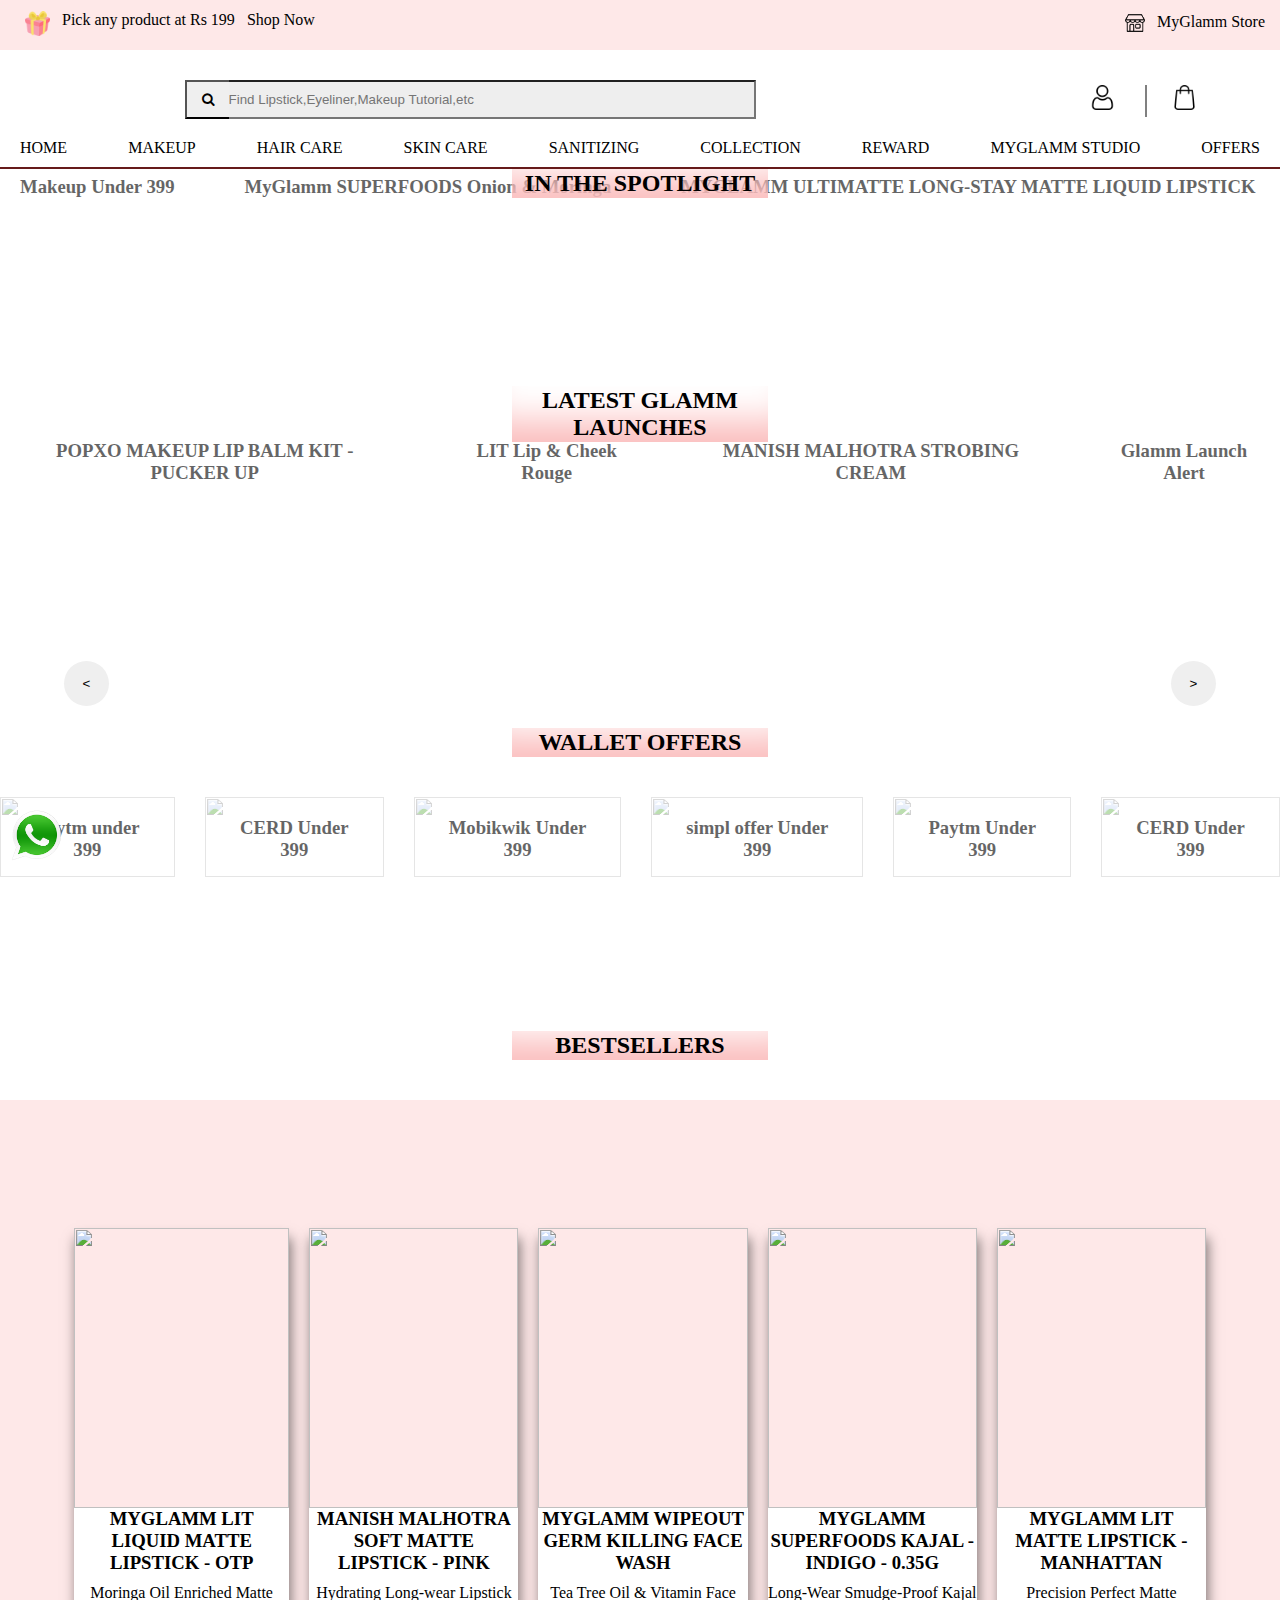
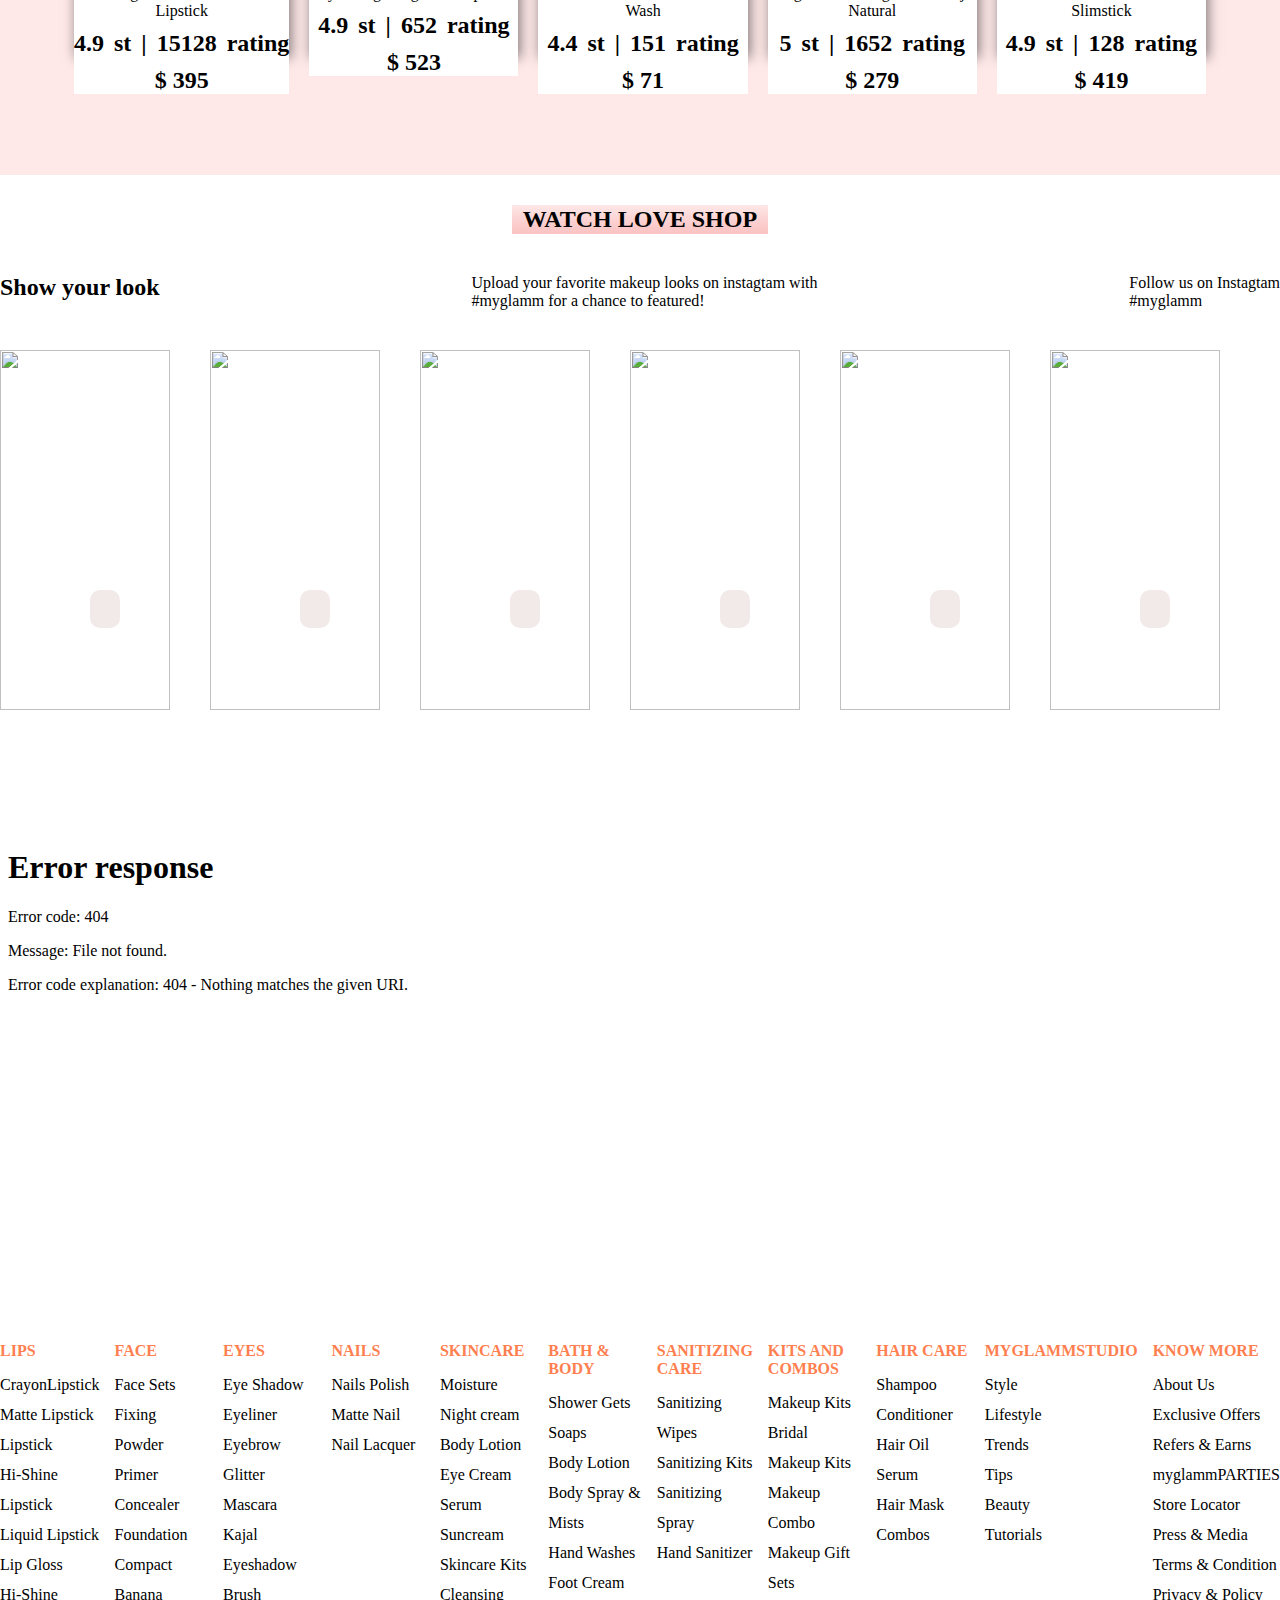
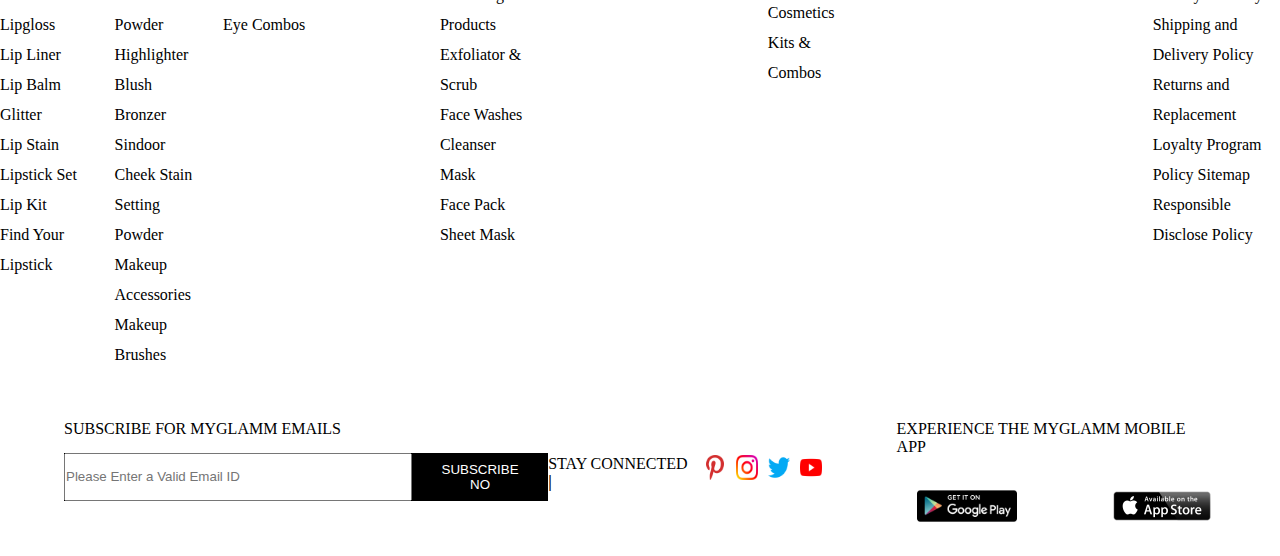
==== commit 5829396e: "referhtml" ====
--- a/index.html
+++ b/index.html
@@ -121,7 +121,7 @@
 </div>
 
 <div class="image_div">
-    <img  src="https://files.myglamm.com/site-images/original/Community-Banner-2240-x-344_1.jpg" alt="">
+    <img onclick=window.location.href="refarel.html"  src="https://files.myglamm.com/site-images/original/Community-Banner-2240-x-344_1.jpg" alt="">
 </div>
 <div class="image_div">
     <img id="slimg" src="https://files.myglamm.com/site-images/original/1920x527sk.jpg" alt="">
--- a/footer.css
+++ b/footer.css
@@ -43,6 +43,7 @@
 }
 #bottom_footer{
     display: flex;
+    
     justify-content: space-between;
     width: 90%;
     margin: auto;
@@ -54,6 +55,7 @@
 }
 #suscribe>div{
     background-color: black;
+    display: flex;
 }
 #suscribe>p{
     padding-bottom: 15px;
@@ -64,6 +66,9 @@
     background-color: black;
     color: white;
 }
+#appStore{
+    display: flex;
+}
 #appStore img{
     width: 100px;
     display: inline-block;
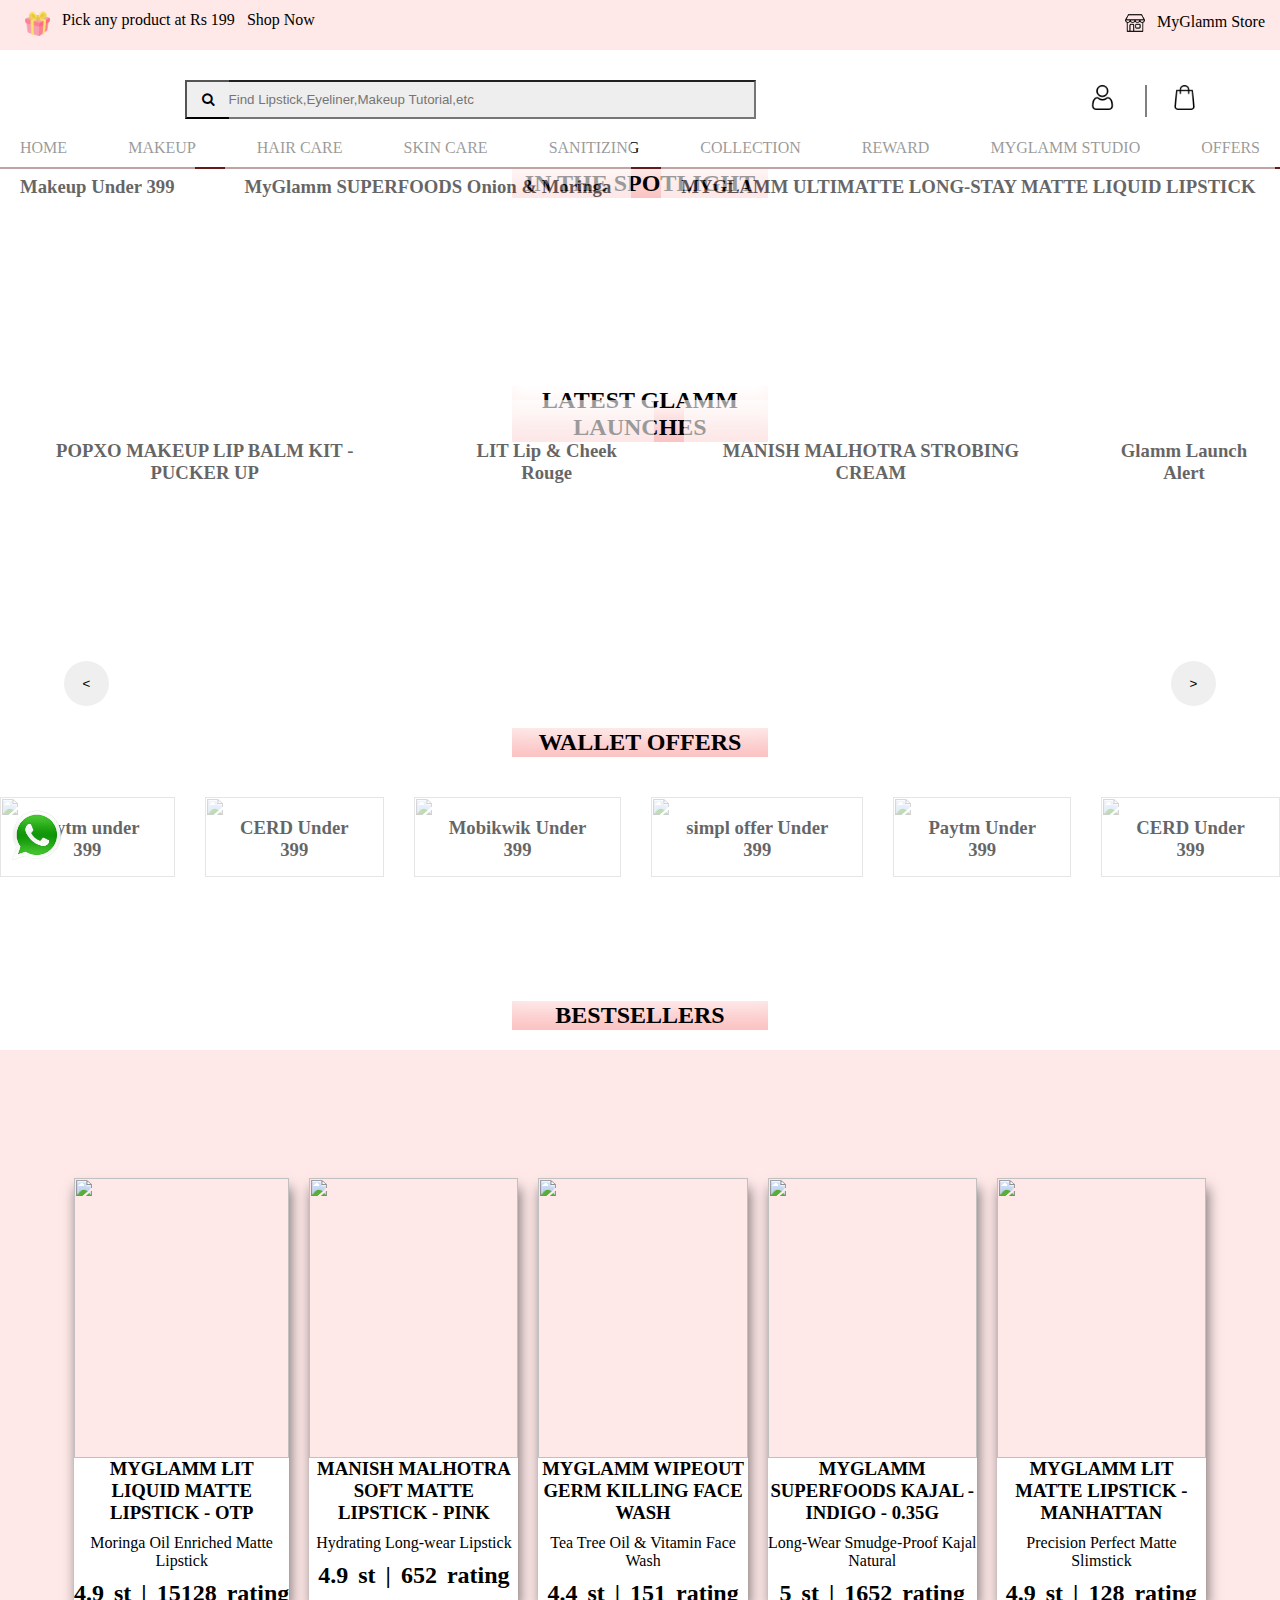
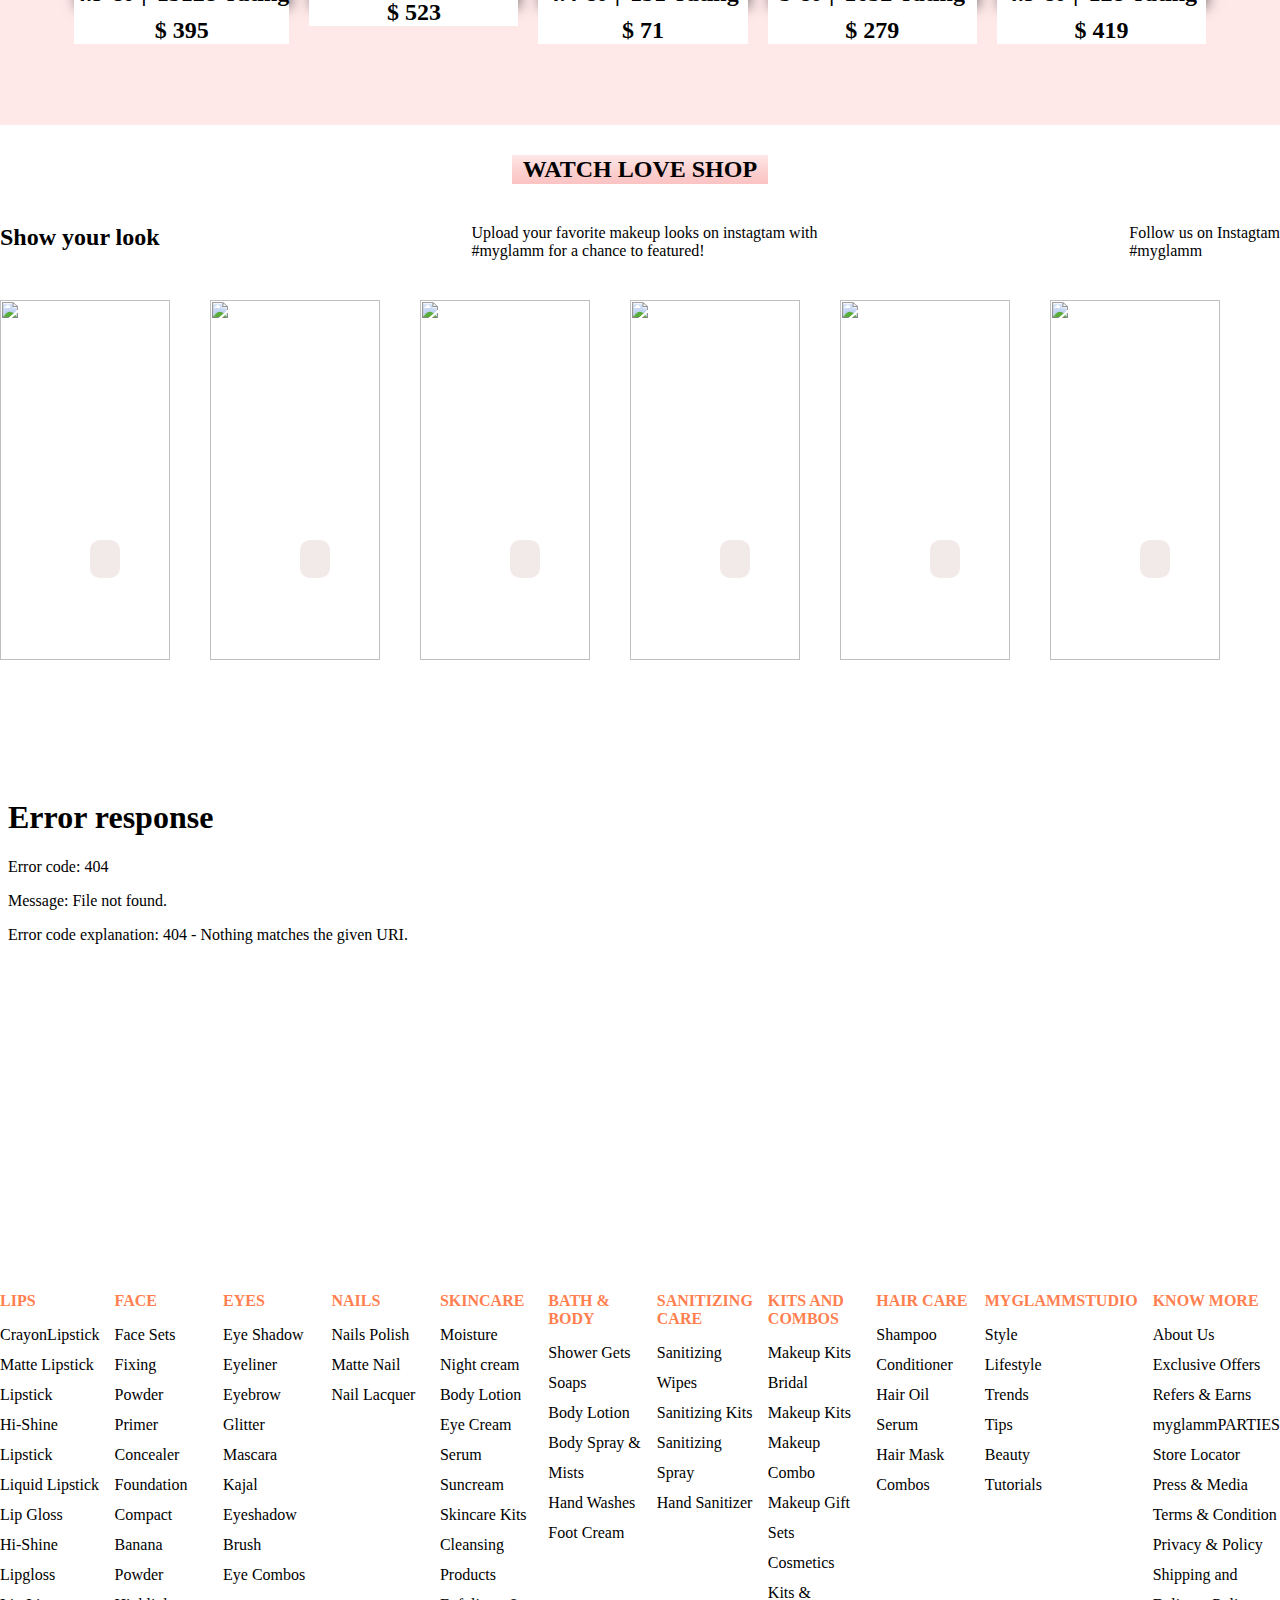
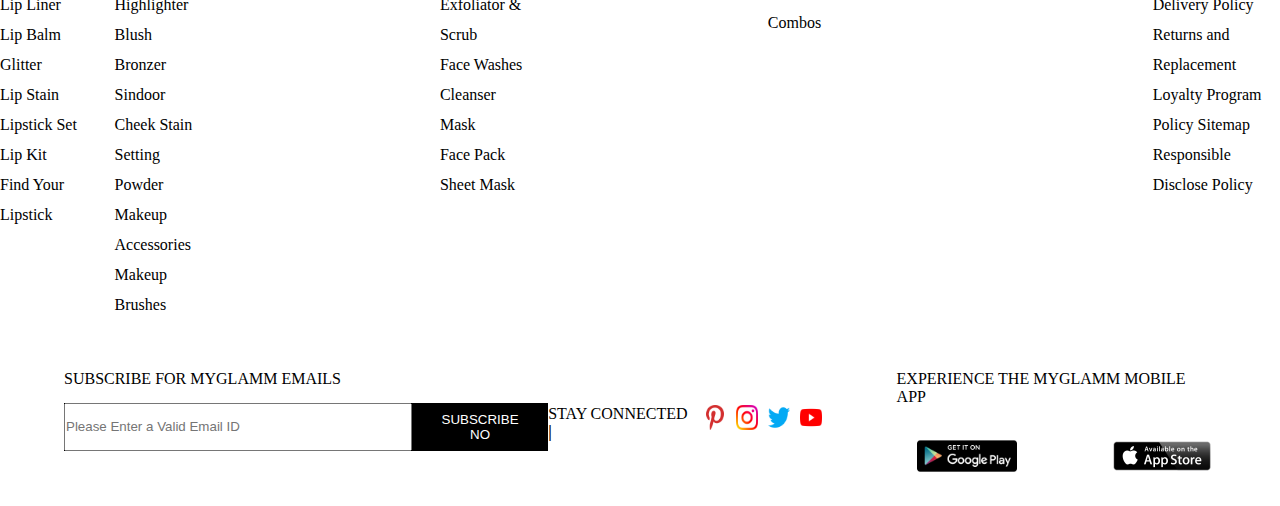
==== commit c5606822: "my glam" ====
--- a/index.html
+++ b/index.html
@@ -173,7 +173,7 @@
 
 
 <!-- slider -->
-<div id="div11">
+<div id="div1">
    
     <div><h2>BESTSELLERS</h2></div>
 </div>
--- a/form.css
+++ b/form.css
@@ -17,6 +17,7 @@
     margin-left: 400px;
     margin-top: 50px;
     box-shadow: rgba(0, 0, 0, 0.35) 0px 5px 15px;
+    z-index: 10000;
 }
 
 #signup_box{
@@ -26,6 +27,7 @@
     position: relative;
     top: 10px;
     left: 50px;
+    background-color: #ffff;
 }
 
 #signup_box{
@@ -39,6 +41,8 @@
     width: 300px;
     height: 350px;
     /* background-color: rgb(228, 181, 80); */
+    background-color: #ffff;
+
 
     position: relative;
     top: 10px;
--- a/navbar.css
+++ b/navbar.css
@@ -128,6 +128,7 @@
     top: 40px;
     left: 25px;
     background-color: #FEE8E8;
+    z-index: 23333;
    
 }
 #nav_makeup_div div{
@@ -153,6 +154,7 @@
     left: 25px;
     overflow: hidden;
     background-color: #FEE8E8;
+    z-index: 23333;
    
 }
 #nav_hair_div div{
@@ -215,6 +217,7 @@
     left: 25px;
     overflow: hidden;
     background-color: #FEE8E8;
+    z-index: 3333;
 }
 #nav_sanitizing_div div{
     display: flex;
@@ -238,6 +241,8 @@
     left: 25px;
     overflow: hidden;
     background-color: #FEE8E8;
+    z-index: 3333;
+
    
 }
 #nav_collection_div div{
--- a/home.css
+++ b/home.css
@@ -65,8 +65,8 @@
     /* margin-top: 150px; */
     width: 100%;
 
-    position: relative;
-    z-index: -9999;
+    /* position: relative;
+    z-index: -9999; */
 }
 
 
